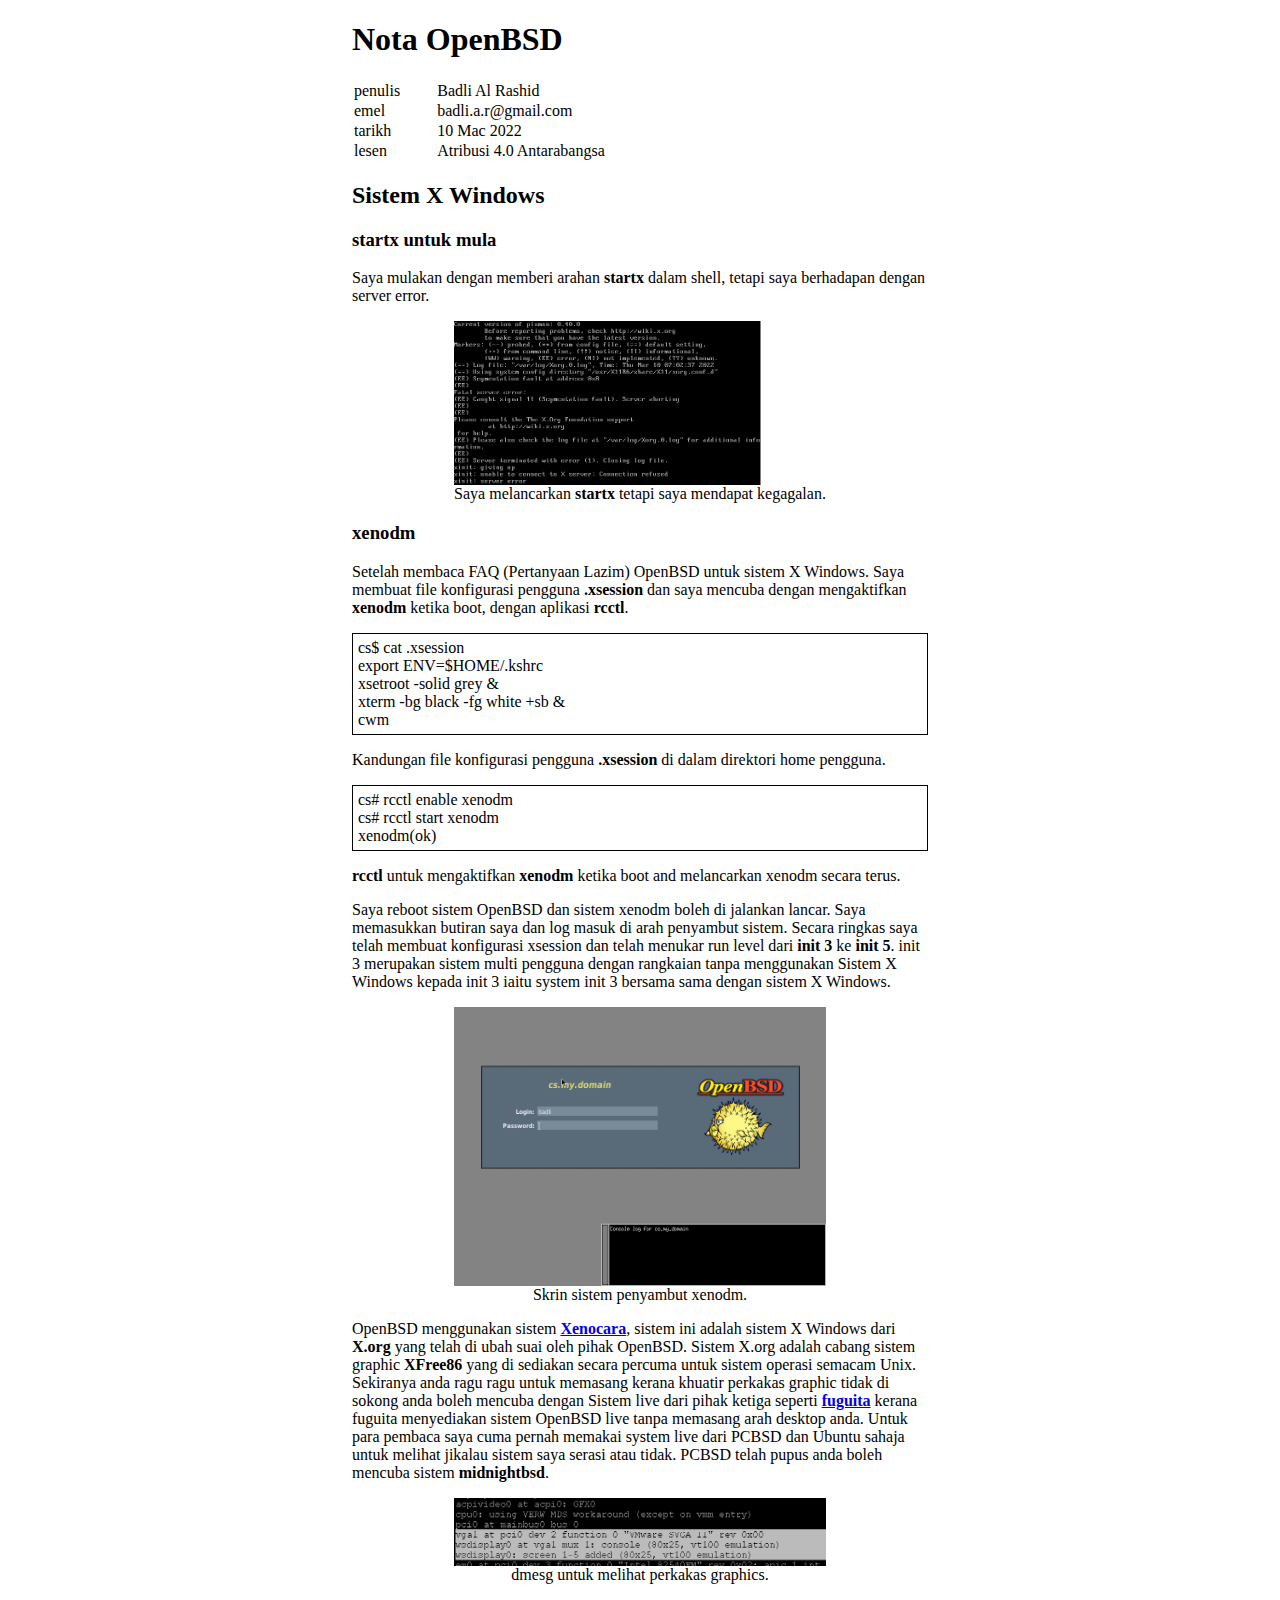
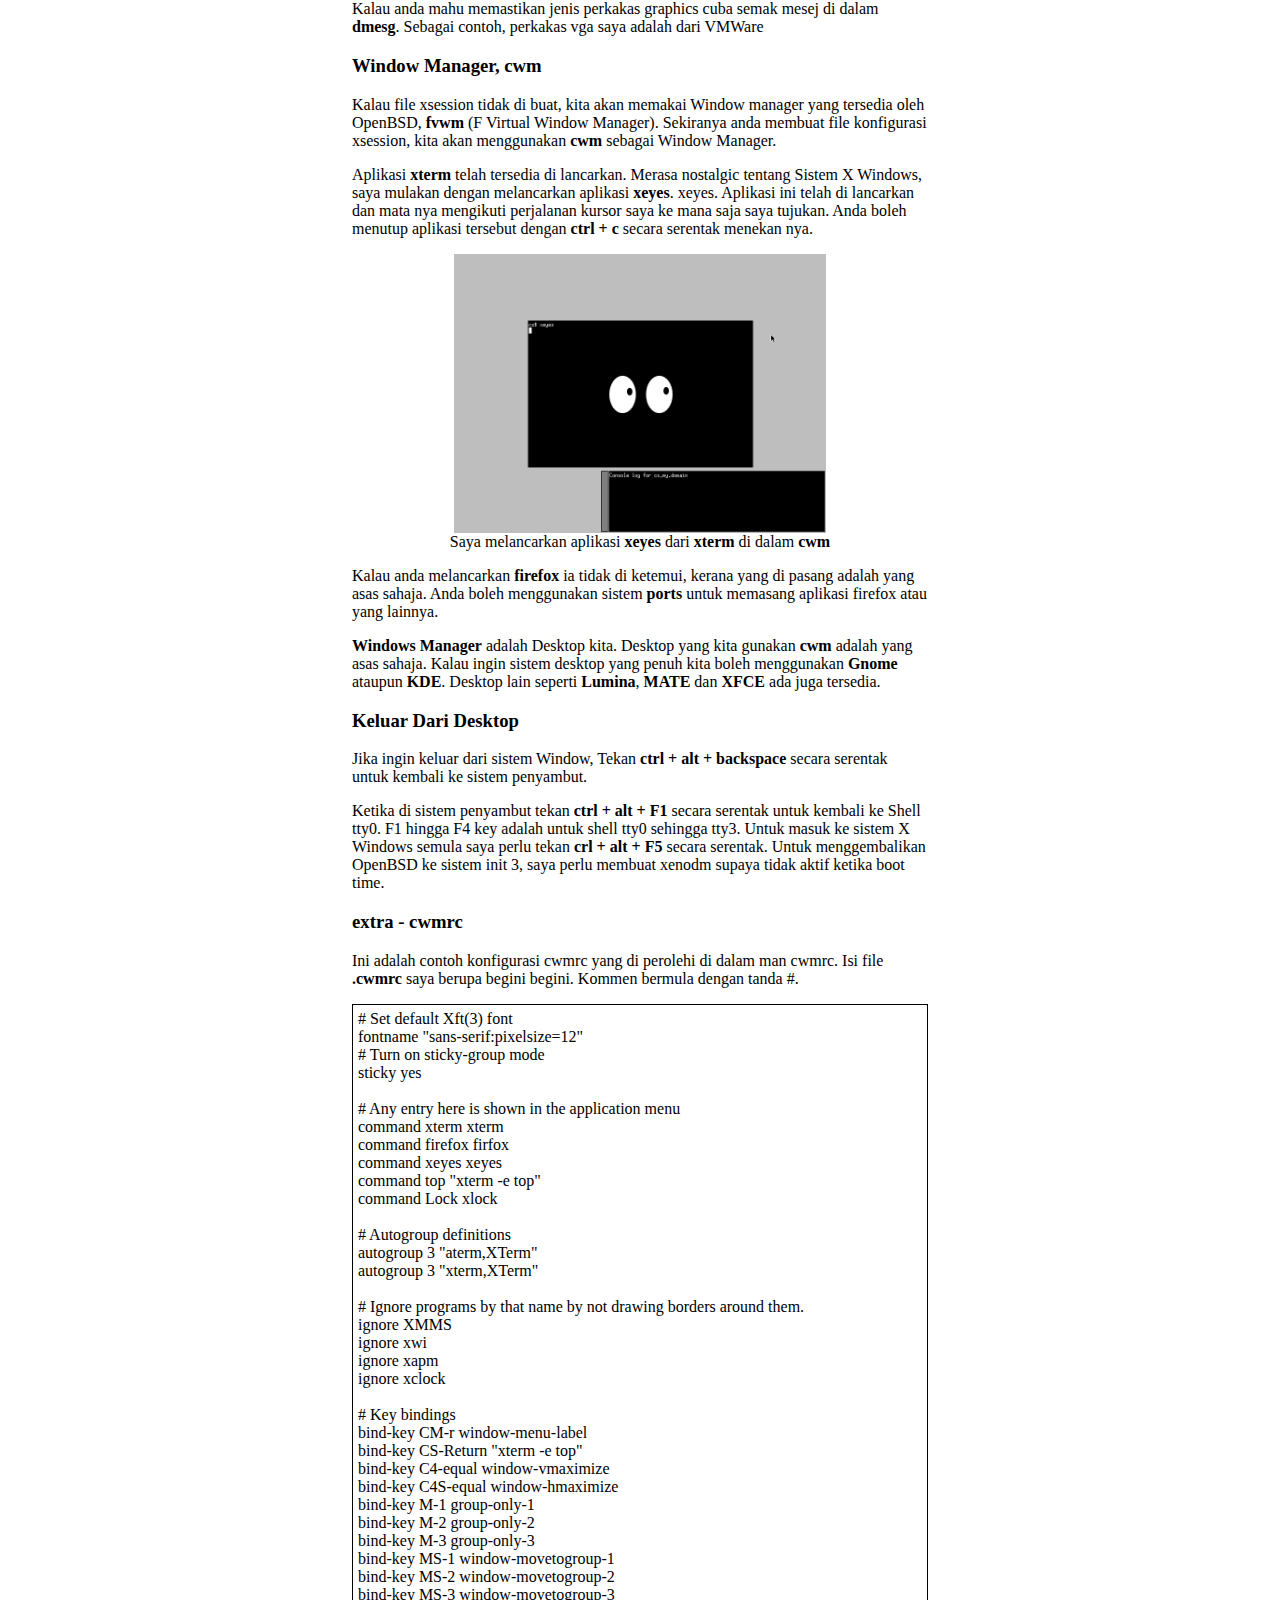
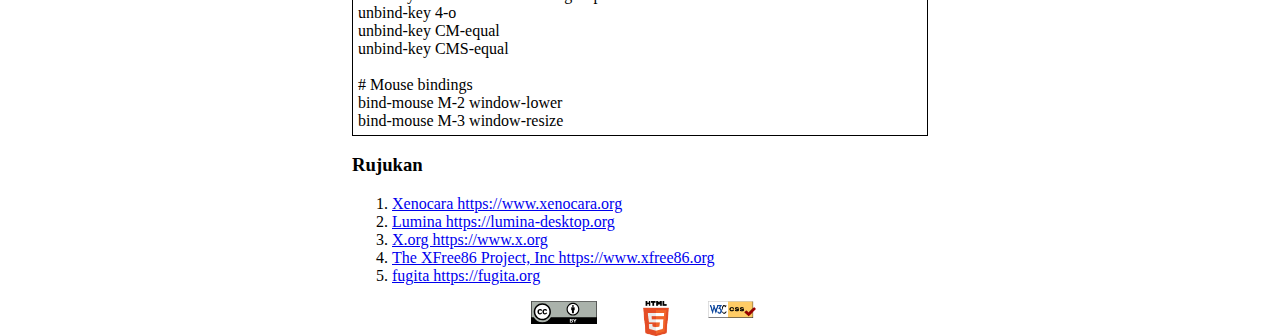
==== ch10_graphics.html @ d9a04097 "update ch10" ====
<!DOCTYPE html>
<html lang="kxd">
  <head>
    <link rel="stylesheet" href="openbsd_notes.css">
    <meta charset="UTF-8"/>
    <meta name="viewport" content="width=device-width, initial-scale=1.0">
    <meta name="keywords" content="openbsd, bsd, unix, opensource, xenocara, cwm">
    <meta name="description" content="Nota OpenBSD">
    <title>Mana Window nya ?</title>
  </head>

  <body>
    <header>      
      <h1>Nota OpenBSD</h1>
      
      <table class="author">
	<tr>
	  <td>penulis</td>
	  <td>Badli Al Rashid</td>
	</tr>
	<tr>
	  <td>emel</td>
	  <td>badli&period;a&period;r&commat;gmail&period;com</td>
	</tr>
	<tr>
	  <td>tarikh</td>
	  <td>10 Mac 2022</td>
	</tr>
	<tr>
	  <td>lesen</td>
	  <td>Atribusi 4.0 Antarabangsa</td>
	</tr>
      </table>
    </header>

    <article class="graphics">
      
      <h2>Sistem X Windows</h2>

      <h3>startx untuk mula</h3>
      
      <p>Saya mulakan dengan memberi arahan <b>startx</b> dalam shell, tetapi saya berhadapan dengan server error.</p>

      <figure><img src="openbsd_notes/startx.png" alt="Melancarkan startx menemuie kegagalan">
	<figcaption>Saya melancarkan <b>startx</b> tetapi saya mendapat kegagalan.</figcaption>
      </figure>

      <h3>xenodm</h3>

      <p>Setelah membaca FAQ (Pertanyaan Lazim) OpenBSD untuk sistem X Windows. Saya membuat file konfigurasi pengguna <b>.xsession</b> dan saya mencuba
	dengan mengaktifkan <b>xenodm</b> ketika boot, dengan aplikasi <b>rcctl</b>.
      </p>

      <p class="prompt">cs$ cat .xsession
	<br>export ENV=$HOME&sol;.kshrc
	<br>xsetroot -solid grey &
	<br>xterm -bg black -fg white +sb &amp;
	<br>cwm
      </p>

      <p> Kandungan file konfigurasi pengguna <b>.xsession</b> di dalam direktori home pengguna.
      </p>

      
      <p class="prompt">cs# rcctl enable xenodm
	<br>cs# rcctl start xenodm
	<br>xenodm(ok)
      </p>

      <p><b>rcctl</b> untuk mengaktifkan <b>xenodm</b> ketika boot and melancarkan xenodm secara terus.
      </p>

      <p>Saya reboot sistem OpenBSD dan sistem xenodm boleh di jalankan lancar. Saya memasukkan butiran saya dan log masuk di arah penyambut sistem.
	Secara ringkas saya telah membuat konfigurasi xsession dan telah menukar run level dari <b>init 3</b> ke <b>init 5</b>. init 3 merupakan
	sistem  multi pengguna dengan rangkaian tanpa menggunakan Sistem X Windows kepada init 3 iaitu system init 3 bersama sama dengan sistem X Windows.  
      </p>

      <figure><img src="openbsd_notes/xenodm.png" alt="Log masuk kedalam OpenBSD secara graphical">
	<figcaption>Skrin sistem penyambut xenodm.</figcaption>
      </figure>

      <p>OpenBSD menggunakan sistem <a href="https://www.xenocara.org"><b>Xenocara</b></a>, sistem ini adalah sistem X Windows dari <b>X.org</b> yang
	telah di ubah suai oleh pihak OpenBSD. Sistem X.org adalah cabang sistem graphic <b>XFree86</b> yang di sediakan secara percuma untuk
	sistem operasi semacam Unix. Sekiranya anda ragu ragu untuk memasang kerana khuatir perkakas graphic tidak di sokong anda boleh mencuba dengan
	Sistem live dari pihak ketiga seperti <a href="http://fuguita.org"><b>fuguita</b></a> kerana fuguita menyediakan sistem OpenBSD live
	tanpa memasang arah desktop anda. Untuk para pembaca saya cuma pernah memakai system live dari PCBSD dan Ubuntu sahaja untuk melihat jikalau
	sistem saya serasi atau tidak. PCBSD telah pupus anda boleh mencuba sistem <b>midnightbsd</b>. 
      </p>

      <figure><img src="openbsd_notes/dmesg-vga.png" alt="dmesg untuk melihat perkakas VGA atau Graphics">
	<figcaption>dmesg untuk melihat perkakas graphics.</figcaption>
      </figure>


      <p>Kalau anda mahu memastikan jenis perkakas graphics cuba semak mesej di dalam <b>dmesg</b>. Sebagai contoh, perkakas vga saya adalah dari VMWare</p>

      <h3>Window Manager, cwm</h3>

      <p>Kalau file xsession tidak di buat, kita akan memakai Window manager yang tersedia oleh OpenBSD, <b>fvwm</b> (F Virtual Window Manager). Sekiranya anda
	membuat file konfigurasi xsession, kita akan menggunakan <b>cwm</b> sebagai Window Manager.</p>

      <p>Aplikasi <b>xterm</b> telah tersedia di lancarkan. Merasa nostalgic tentang Sistem X Windows, saya mulakan dengan melancarkan aplikasi <b>xeyes</b>.
	xeyes. Aplikasi ini telah di lancarkan dan mata nya mengikuti perjalanan kursor saya ke mana saja saya tujukan. Anda boleh menutup aplikasi tersebut
	dengan <b>ctrl + c</b> secara serentak menekan nya.
      </p>

      <figure><img src="openbsd_notes/xeyes.png" alt="Melancarkan aplikasi xeyes dari xterm di dalam cwm">
	<figcaption>Saya melancarkan aplikasi <b>xeyes</b> dari <b>xterm</b> di dalam <b>cwm</b></figcaption>
      </figure>

      <p>Kalau anda melancarkan <b>firefox</b> ia tidak di ketemui, kerana yang di pasang adalah yang asas sahaja. Anda boleh menggunakan sistem <b>ports</b> untuk memasang
	aplikasi firefox atau yang lainnya.
      </p>

      <p><b>Windows Manager</b> adalah Desktop kita. Desktop yang kita gunakan <b>cwm</b> adalah yang asas sahaja. Kalau ingin sistem desktop yang penuh
	kita boleh menggunakan <b>Gnome</b> ataupun <b>KDE</b>. Desktop lain seperti <b>Lumina</b>, <b>MATE</b> dan <b>XFCE</b> ada juga tersedia.
      </p>

      <h3>Keluar Dari Desktop</h3>

      <p>Jika ingin keluar dari sistem Window, Tekan <b>ctrl + alt + backspace</b> secara serentak untuk kembali ke sistem penyambut.
      </p>  

      <p>Ketika di sistem penyambut tekan <b>ctrl + alt + F1</b> secara serentak untuk kembali ke Shell tty0. F1 hingga F4 key adalah untuk
	shell tty0 sehingga tty3. Untuk masuk ke sistem X Windows semula saya perlu tekan <b>crl + alt + F5</b> secara serentak. Untuk menggembalikan
	OpenBSD ke sistem init 3, saya perlu membuat xenodm supaya tidak aktif ketika boot time.
      </p>

      <h3>extra - cwmrc</h3>

      <p>Ini adalah contoh konfigurasi cwmrc yang di perolehi di dalam man cwmrc. Isi file <b>.cwmrc</b> saya berupa begini begini. Kommen
	bermula dengan tanda #.</p>

      <p class="prompt"># Set default Xft(3) font
	<br>fontname "sans-serif:pixelsize=12"
	<br># Turn on sticky-group mode
	<br>sticky yes
	<br>
	<br># Any entry here is shown in the application menu
	<br>command xterm xterm
	<br>command firefox firfox
	<br>command xeyes xeyes
	<br>command top "xterm -e top"
	<br>command Lock xlock
	<br>
	<br># Autogroup definitions
	<br>autogroup 3 "aterm,XTerm"
	<br>autogroup 3 "xterm,XTerm"
	<br>
	<br># Ignore programs by that name by not drawing borders around them.
	<br>ignore XMMS
	<br>ignore xwi
	<br>ignore xapm
	<br>ignore xclock
	<br>
	<br># Key bindings
	<br>bind-key CM-r window-menu-label
	<br>bind-key CS-Return "xterm -e top"
	<br>bind-key C4-equal window-vmaximize
	<br>bind-key C4S-equal window-hmaximize
	<br>bind-key M-1 group-only-1
	<br>bind-key M-2 group-only-2
	<br>bind-key M-3 group-only-3
	<br>bind-key MS-1 window-movetogroup-1
	<br>bind-key MS-2 window-movetogroup-2
	<br>bind-key MS-3 window-movetogroup-3
	<br>unbind-key 4-o
	<br>unbind-key CM-equal
	<br>unbind-key CMS-equal
	<br>
	<br># Mouse bindings
	<br>bind-mouse M-2  window-lower
	<br>bind-mouse M-3  window-resize
      </p>
            
      
      <h3>Rujukan</h3>
      <ol>
	<li><a href="https://www.xenocara.org">Xenocara https://www.xenocara.org</a></li>
	<li><a href="https://lumina-desktop">Lumina https://lumina-desktop.org</a></li>
	<li><a href="https://www.x.org">X.org https://www.x.org</a></li>
	<li><a href="https://www.xfree86.org">The XFree86 Project, Inc https://www.xfree86.org</a></li>
	<li><a href="http://fugita.org">fugita https://fugita.org</a></li>
      </ol>
	  
    </article>

    <footer>
      <ul>
	<li>
	  <a href="https://creativecommons.org/licenses/by/4.0/">
	    <img src="openbsd_notes/cc-by.svg" alt="CC-BY-4.0">
	  </a>
	</li>
	<li>
	  <a href="https://validator.w3.org/nu/?doc=https%3A%2F%2Fbadlirashid.github.io%2Fch10_graphics.html">
	    <img src="openbsd_notes/HTML5_Logo_64.png" alt="W3C Nu Html Checker">
	  </a>
	</li>
	<li>
	  <a href="https://jigsaw.w3.org/css-validator/validator?uri=badlirashid.github.io%2Fch10_graphics.html&profile=css3svg&usermedium=all&warning=1&vextwarning=&lang=en">
	    <img src="openbsd_notes/vcss.gif" alt="W3C CSS Validation Service">
	  </a>
	</li>
      </ul>
    </footer>

  </body>
  
</html>
---- openbsd_notes.css ----
/* Reset global values except unicode-bidi, direction CSS Custom properties */

/*
{
all: unset;
}
*/

body {
	background-color: white;
	max-width: 576px; /*512 ori*/
	margin: auto;
}

img {
	display: block;
	margin-left: auto;
	margin-right: auto;
	width: 75%;
}


img.fourfive {
    width: 45%;

}

table.author td {
    table-layout: auto;
    width: 55%;
    border: none;
    white-space: nowrap;
    padding: 0px;

}


table.author td:nth-child(odd) {
    width: 20%;
    text-align: left;
}

table.author td:nth-child(even) {
    text-align: left;
}




table.diff ,th,td {
	width: 100%;
	border: 1px solid black;
	text-align: center;
	padding: 5px;
}

table.diff td:nth-child(1n) {
	text-align: left;
}

table.diff td:nth-child(2n) {
	text-align: center;
}

table.diff td:nth-child(3n) {
	text-align: center;
}

table.dirs table,th,td {
	width: 100%;
	text-align: center;
	padding: 5px;
}


table.dirs th:nth-child(1n) {
    width:10%;
    text-align: left;
}

table.dirs td:nth-child(1n) {
    width:10%;
    text-align: center;
}

table.dirs th:nth-child(2n) {
    width:10%;
    text-align: center;
}

table.dirs td:nth-child(2n) {
    width:10%;
    text-align: left;
}

table.dirs th:nth-child(3n) {
    width:70%;
    text-align: center;
}

table.dirs td:nth-child(3n) {
    width:70%;
	text-align: right;
}


span.blue{
    color: blue;
}

p.prompt{
	color: black;
	border: 1px solid black;
	padding: 5px;
	overflow-x: scroll;
}


figure figcaption {
	text-align: center;

}


footer img {
	width: 55%;
}

footer ul {
    list-style-type: none;
    margin: 0;
    padding: 0;
    overflow: hidden;
    /** padding-left: 0px;**/
}

footer li{
    float: left;
    display: inline-block;
}



footer {
	display: flex;
	justify-content: center;

}
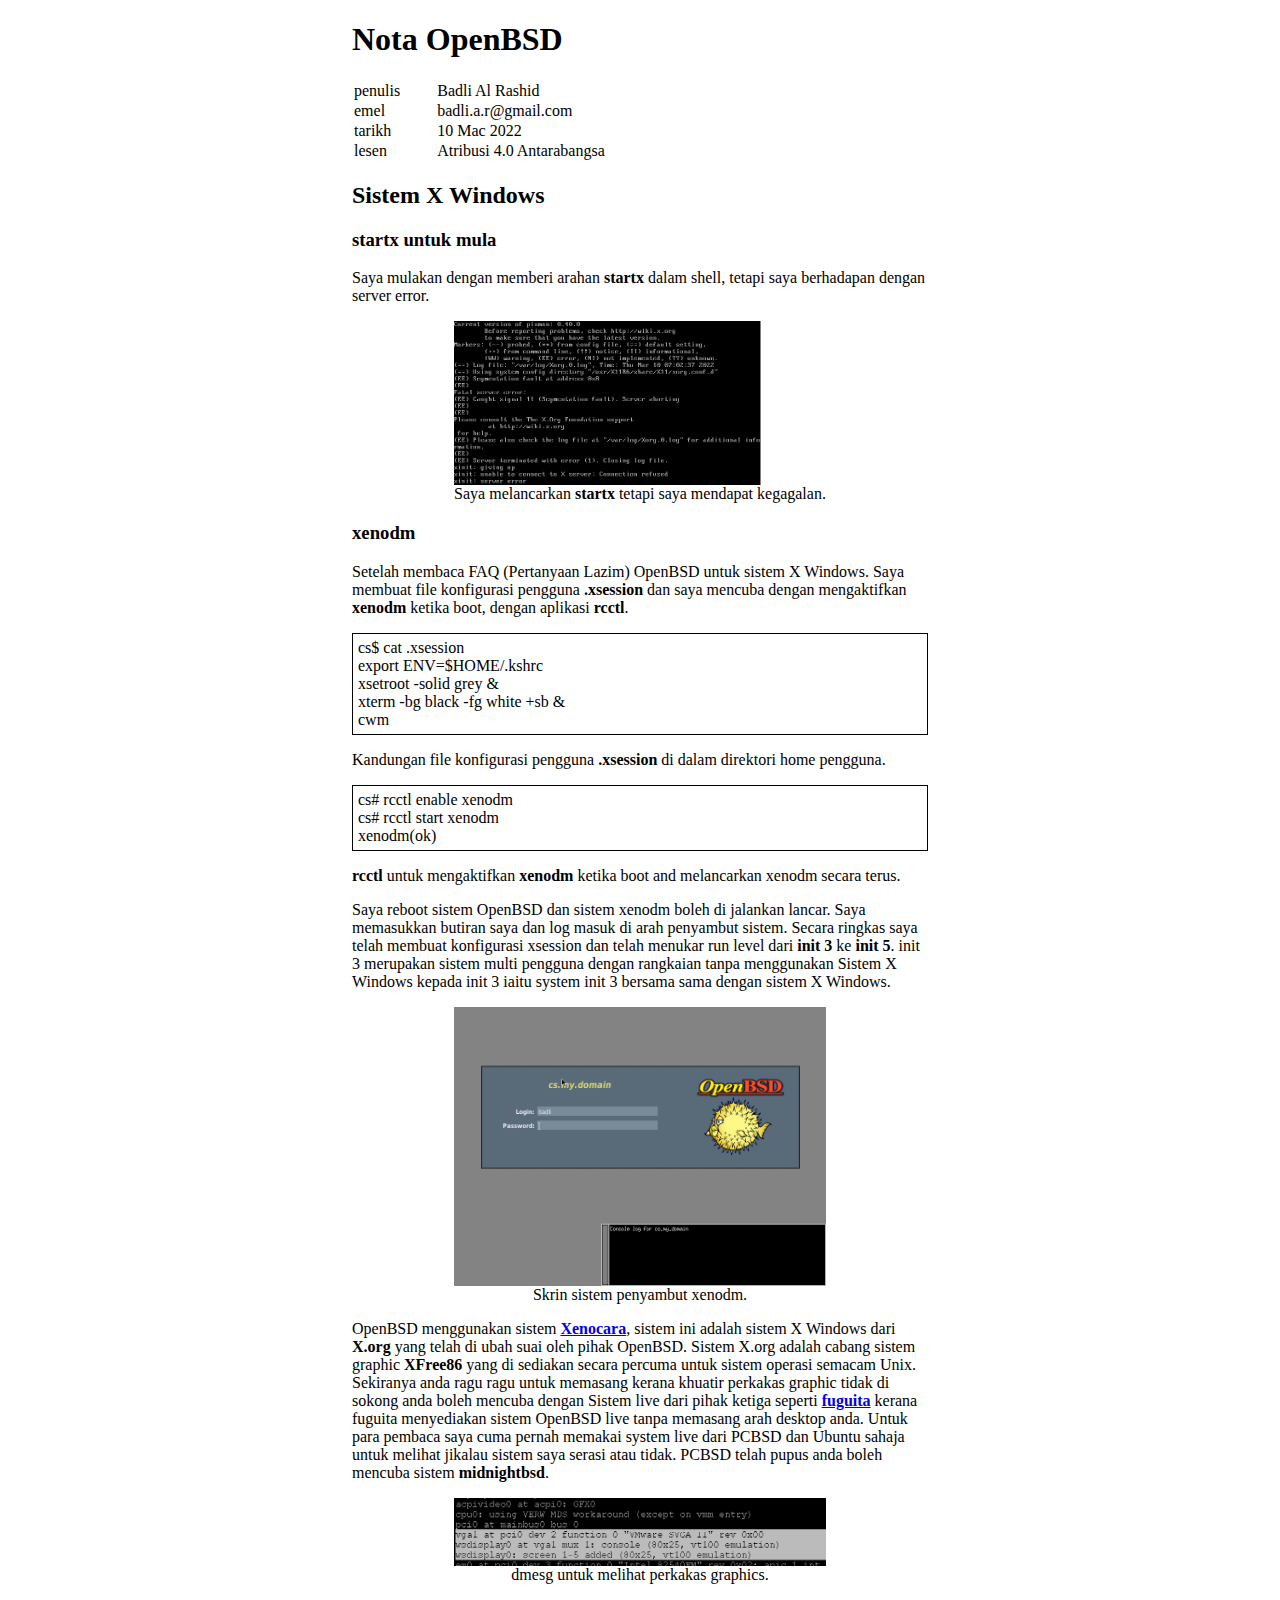
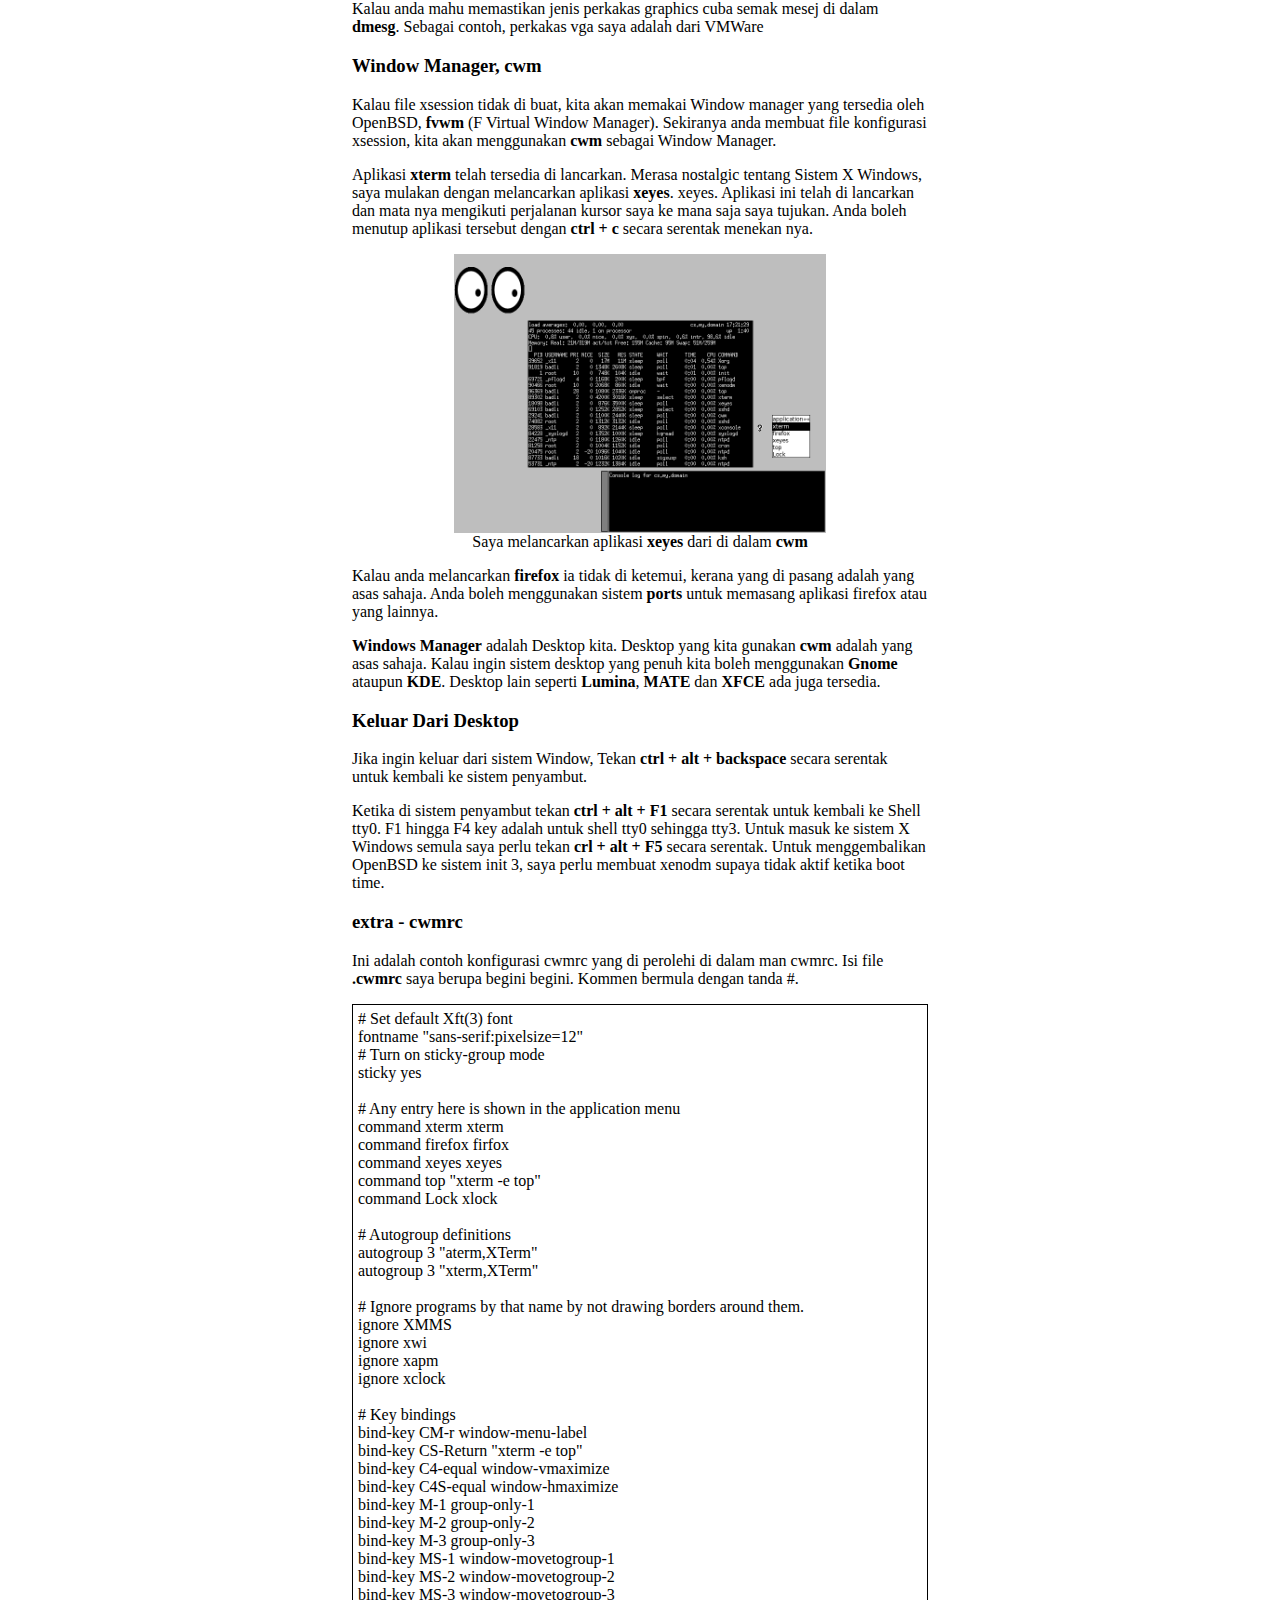
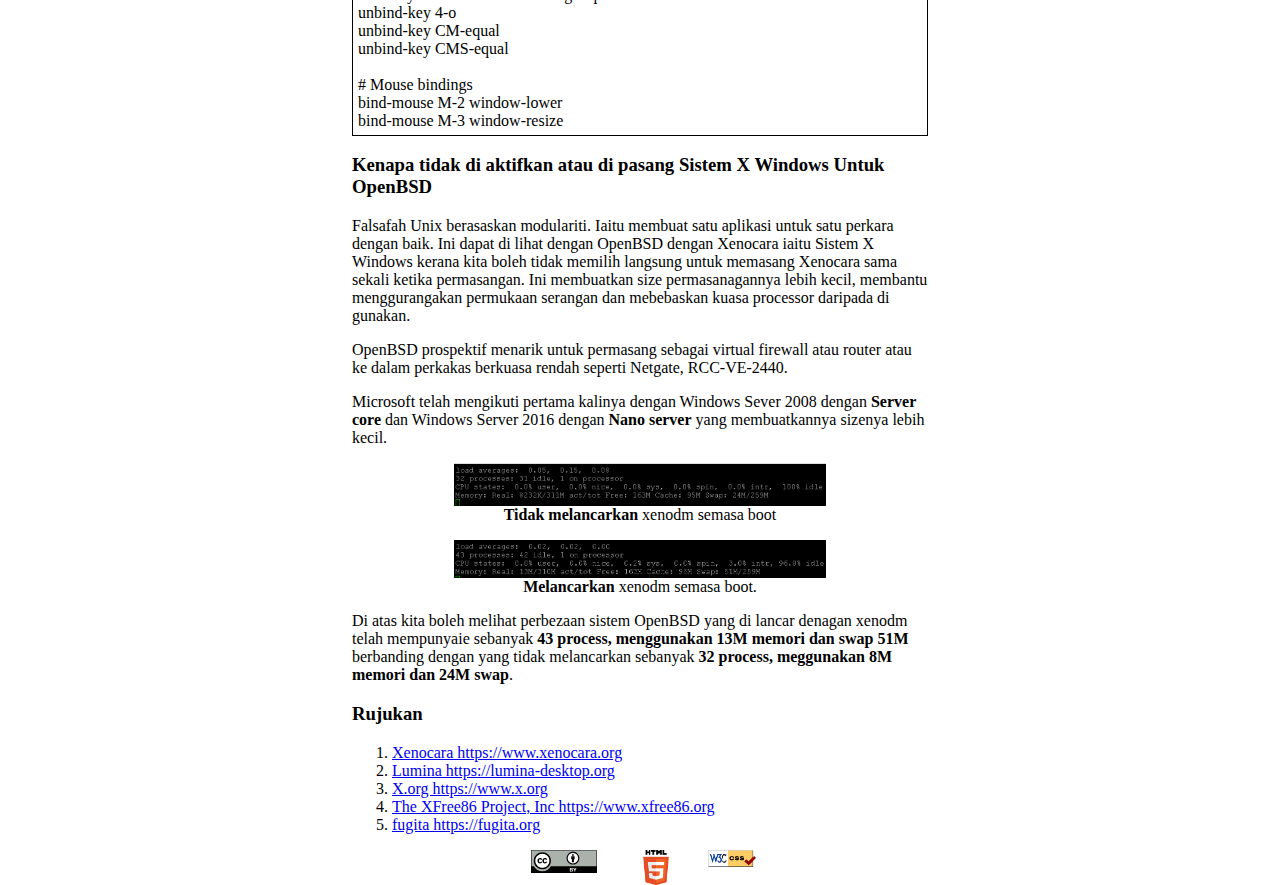
==== commit b5d21b52: "updates ch1 and ch10" ====
--- a/ch10_graphics.html
+++ b/ch10_graphics.html
@@ -37,6 +37,7 @@
       
       <h2>Sistem X Windows</h2>
 
+
       <h3>startx untuk mula</h3>
       
       <p>Saya mulakan dengan memberi arahan <b>startx</b> dalam shell, tetapi saya berhadapan dengan server error.</p>
@@ -104,8 +105,8 @@
 	dengan <b>ctrl + c</b> secara serentak menekan nya.
       </p>
 
-      <figure><img src="openbsd_notes/xeyes.png" alt="Melancarkan aplikasi xeyes dari xterm di dalam cwm">
-	<figcaption>Saya melancarkan aplikasi <b>xeyes</b> dari <b>xterm</b> di dalam <b>cwm</b></figcaption>
+      <figure><img src="openbsd_notes/xeyes.png" alt="Melancarkan aplikasi xeyes dari di dalam cwm">
+	<figcaption>Saya melancarkan aplikasi <b>xeyes</b> dari di dalam <b>cwm</b></figcaption>
       </figure>
 
       <p>Kalau anda melancarkan <b>firefox</b> ia tidak di ketemui, kerana yang di pasang adalah yang asas sahaja. Anda boleh menggunakan sistem <b>ports</b> untuk memasang
@@ -172,7 +173,35 @@
 	<br>bind-mouse M-2  window-lower
 	<br>bind-mouse M-3  window-resize
       </p>
-            
+
+
+      <h3>Kenapa tidak di aktifkan atau di pasang Sistem X Windows Untuk OpenBSD</h3>
+
+      <p>Falsafah Unix berasaskan modulariti. Iaitu membuat satu aplikasi untuk satu perkara dengan baik. Ini dapat di lihat dengan OpenBSD dengan
+	Xenocara iaitu Sistem X Windows kerana kita boleh tidak memilih langsung untuk memasang Xenocara sama sekali ketika permasangan.
+	Ini membuatkan size permasanagannya lebih kecil, membantu menggurangakan permukaan serangan dan mebebaskan kuasa processor daripada di gunakan.
+      </p>
+
+      <p>OpenBSD prospektif menarik untuk permasang sebagai virtual firewall atau router atau ke dalam perkakas berkuasa rendah seperti Netgate, RCC-VE-2440.
+      </p>  
+
+      <p>Microsoft telah mengikuti pertama kalinya dengan Windows Sever 2008 dengan <b>Server core</b> dan Windows Server 2016 dengan <b>Nano server</b>
+	yang membuatkannya sizenya lebih kecil.
+      </p> 
+
+      <figure><img src="openbsd_notes/nox.png" alt="OpenBSD dengan tidak melancarkan Xenocara">
+	<figcaption><b>Tidak melancarkan</b> xenodm semasa boot</figcaption>
+      </figure>
+
+      <figure><img src="openbsd_notes/withx.png" alt="OpenBSD dengan Xenocana yang telah di lancarkan">
+	<figcaption><b>Melancarkan</b> xenodm semasa boot.</figcaption>
+      </figure>
+
+      <p>Di atas kita boleh melihat perbezaan sistem OpenBSD yang di lancar denagan xenodm telah mempunyaie sebanyak <b> 43 process, menggunakan 13M memori
+	  dan swap 51M </b> berbanding dengan yang tidak melancarkan sebanyak <b> 32 process, meggunakan  8M  memori dan 24M swap</b>.
+      </p> 
+
+      
       
       <h3>Rujukan</h3>
       <ol>
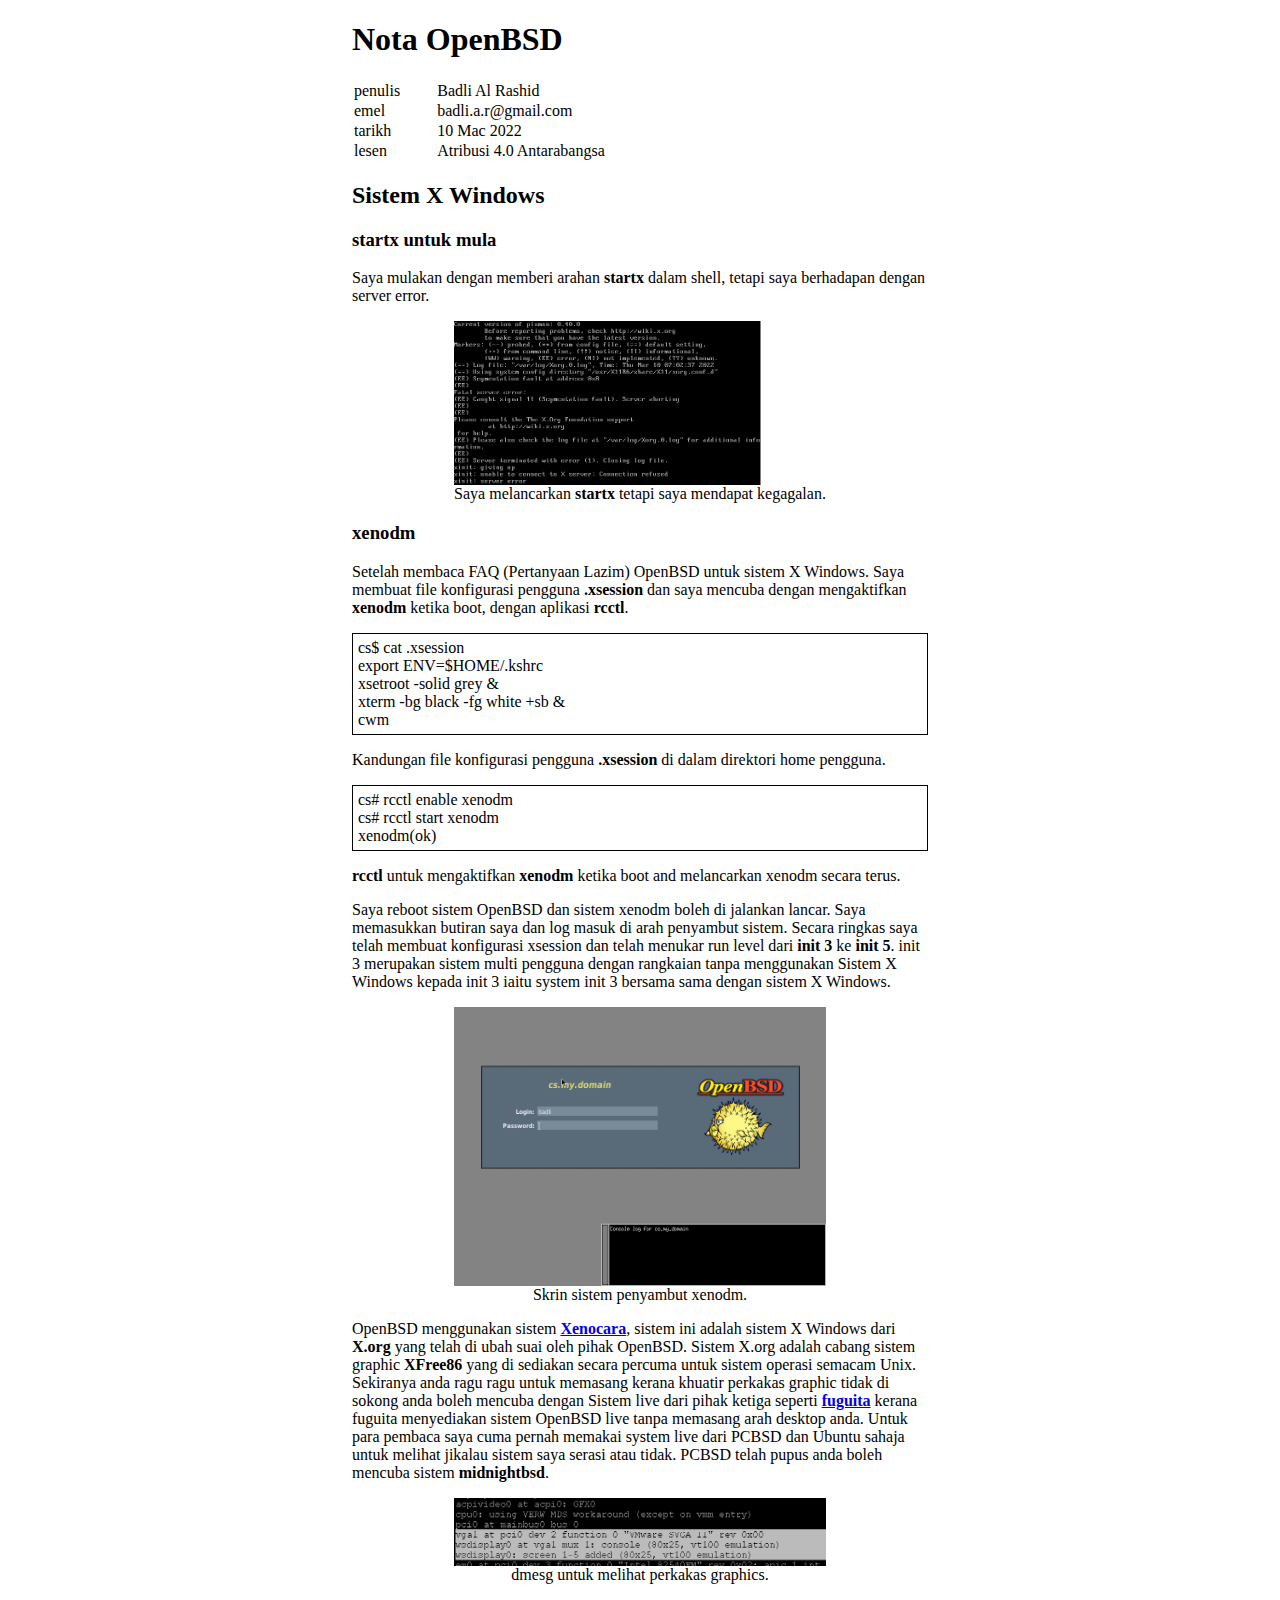
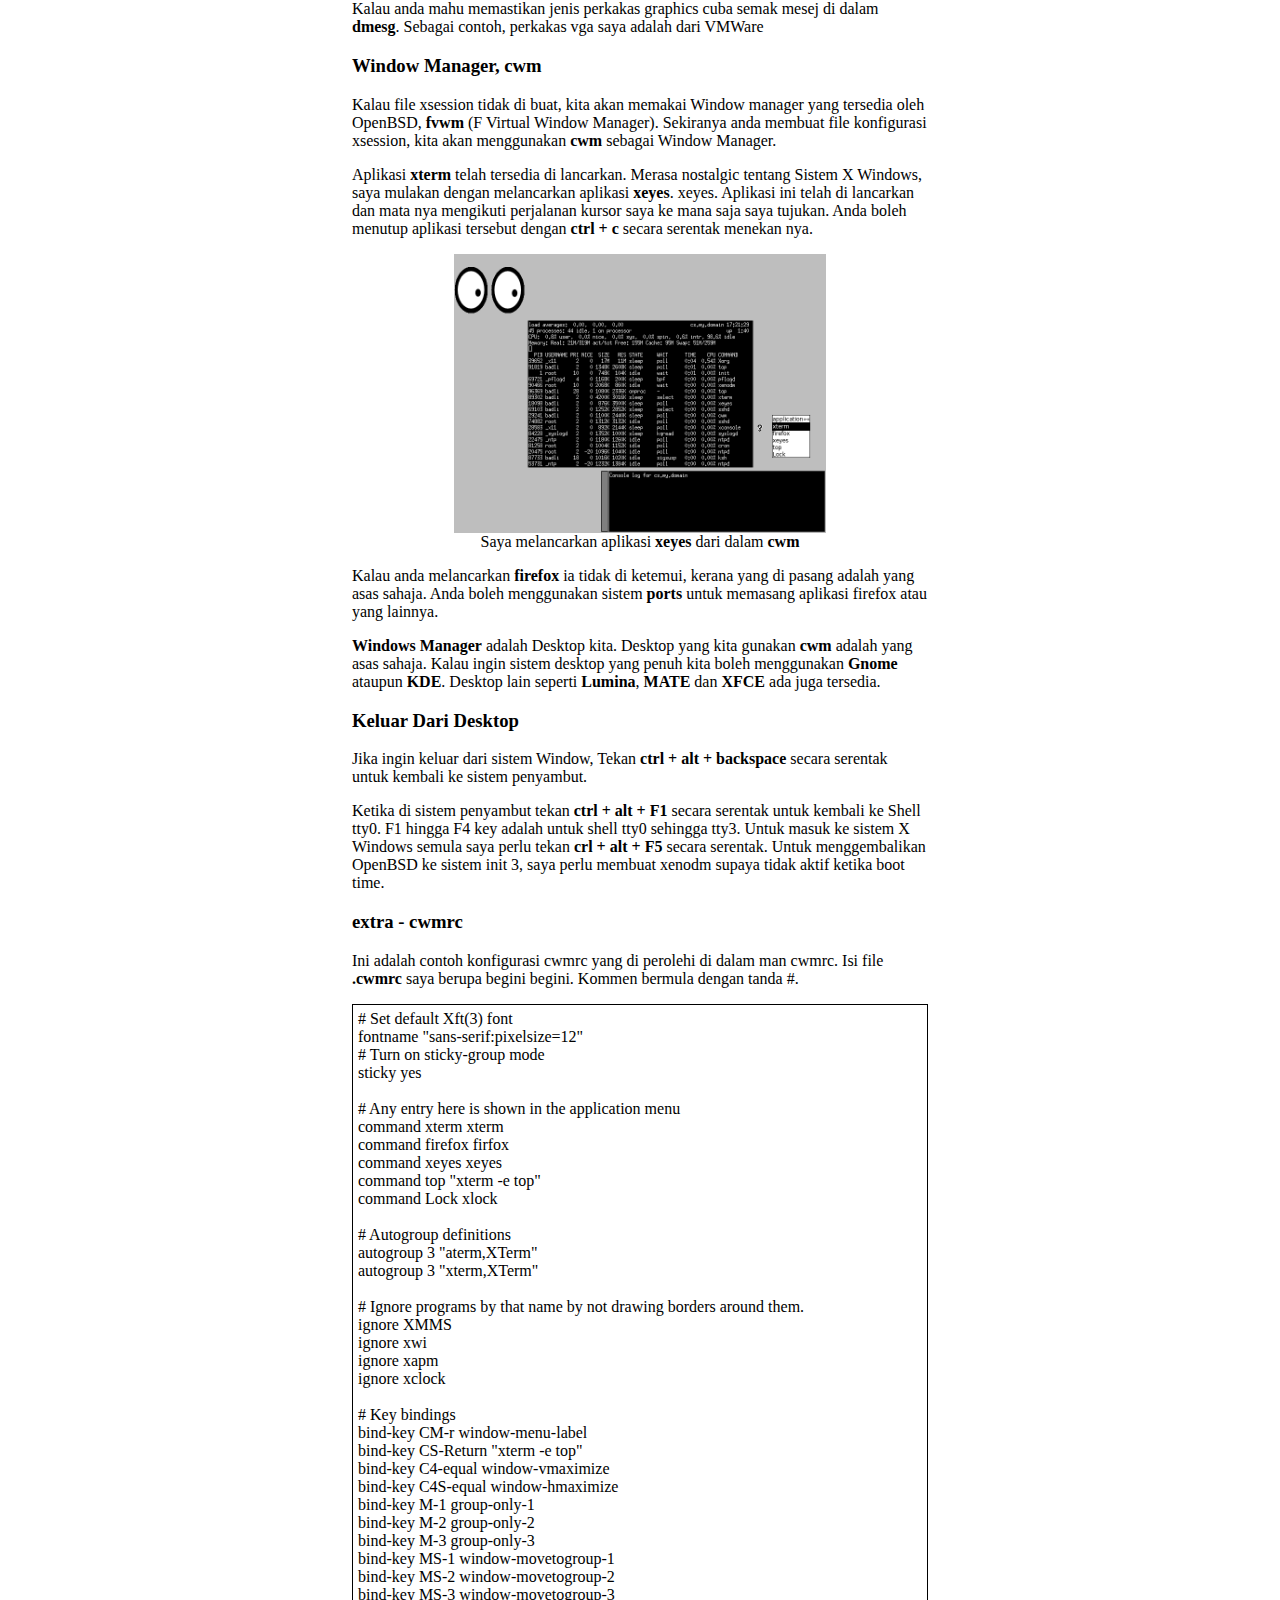
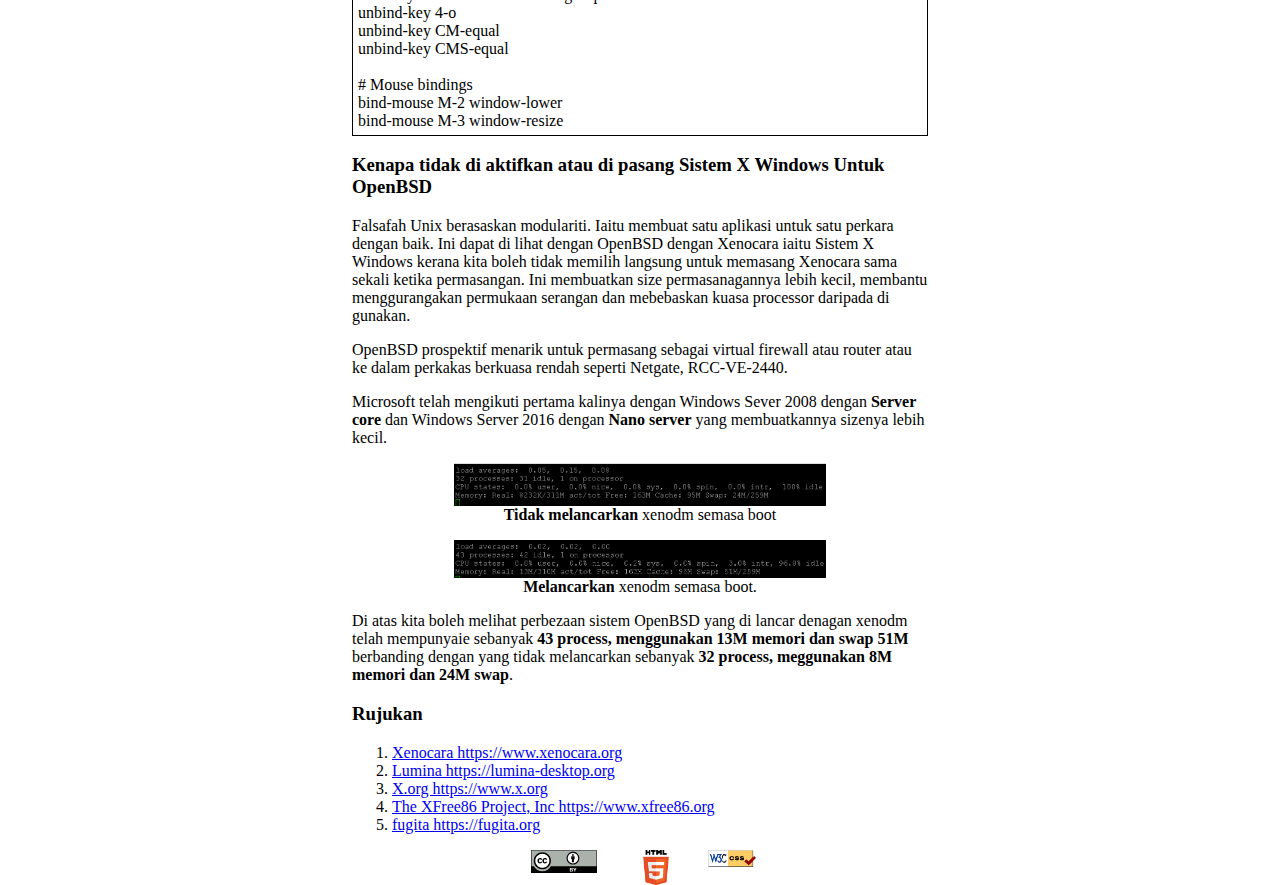
==== commit 42ce3465: "update ch10" ====
--- a/ch10_graphics.html
+++ b/ch10_graphics.html
@@ -6,7 +6,7 @@
     <meta name="viewport" content="width=device-width, initial-scale=1.0">
     <meta name="keywords" content="openbsd, bsd, unix, opensource, xenocara, cwm">
     <meta name="description" content="Nota OpenBSD">
-    <title>Mana Window nya ?</title>
+    <title>Mana Windows nya ?</title>
   </head>
 
   <body>
@@ -106,7 +106,7 @@
       </p>
 
       <figure><img src="openbsd_notes/xeyes.png" alt="Melancarkan aplikasi xeyes dari di dalam cwm">
-	<figcaption>Saya melancarkan aplikasi <b>xeyes</b> dari di dalam <b>cwm</b></figcaption>
+	<figcaption>Saya melancarkan aplikasi <b>xeyes</b> dari dalam <b>cwm</b></figcaption>
       </figure>
 
       <p>Kalau anda melancarkan <b>firefox</b> ia tidak di ketemui, kerana yang di pasang adalah yang asas sahaja. Anda boleh menggunakan sistem <b>ports</b> untuk memasang
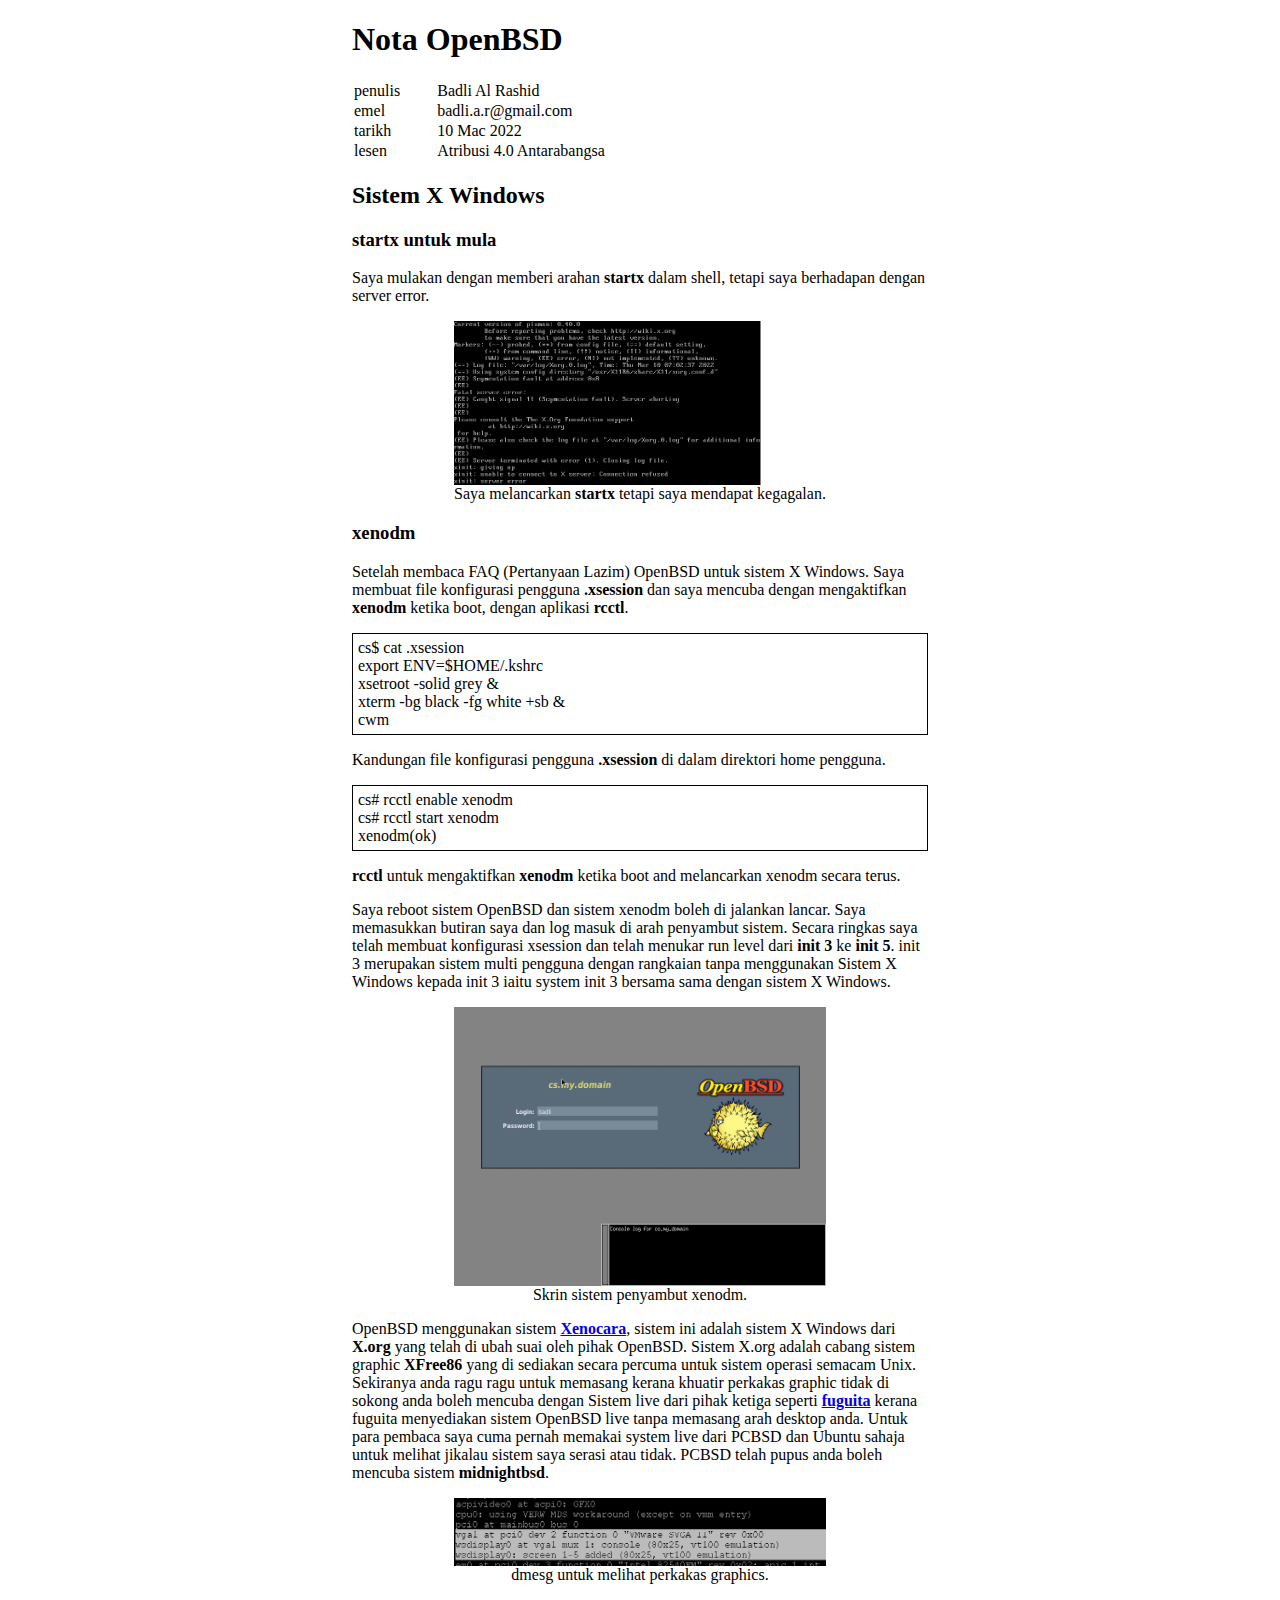
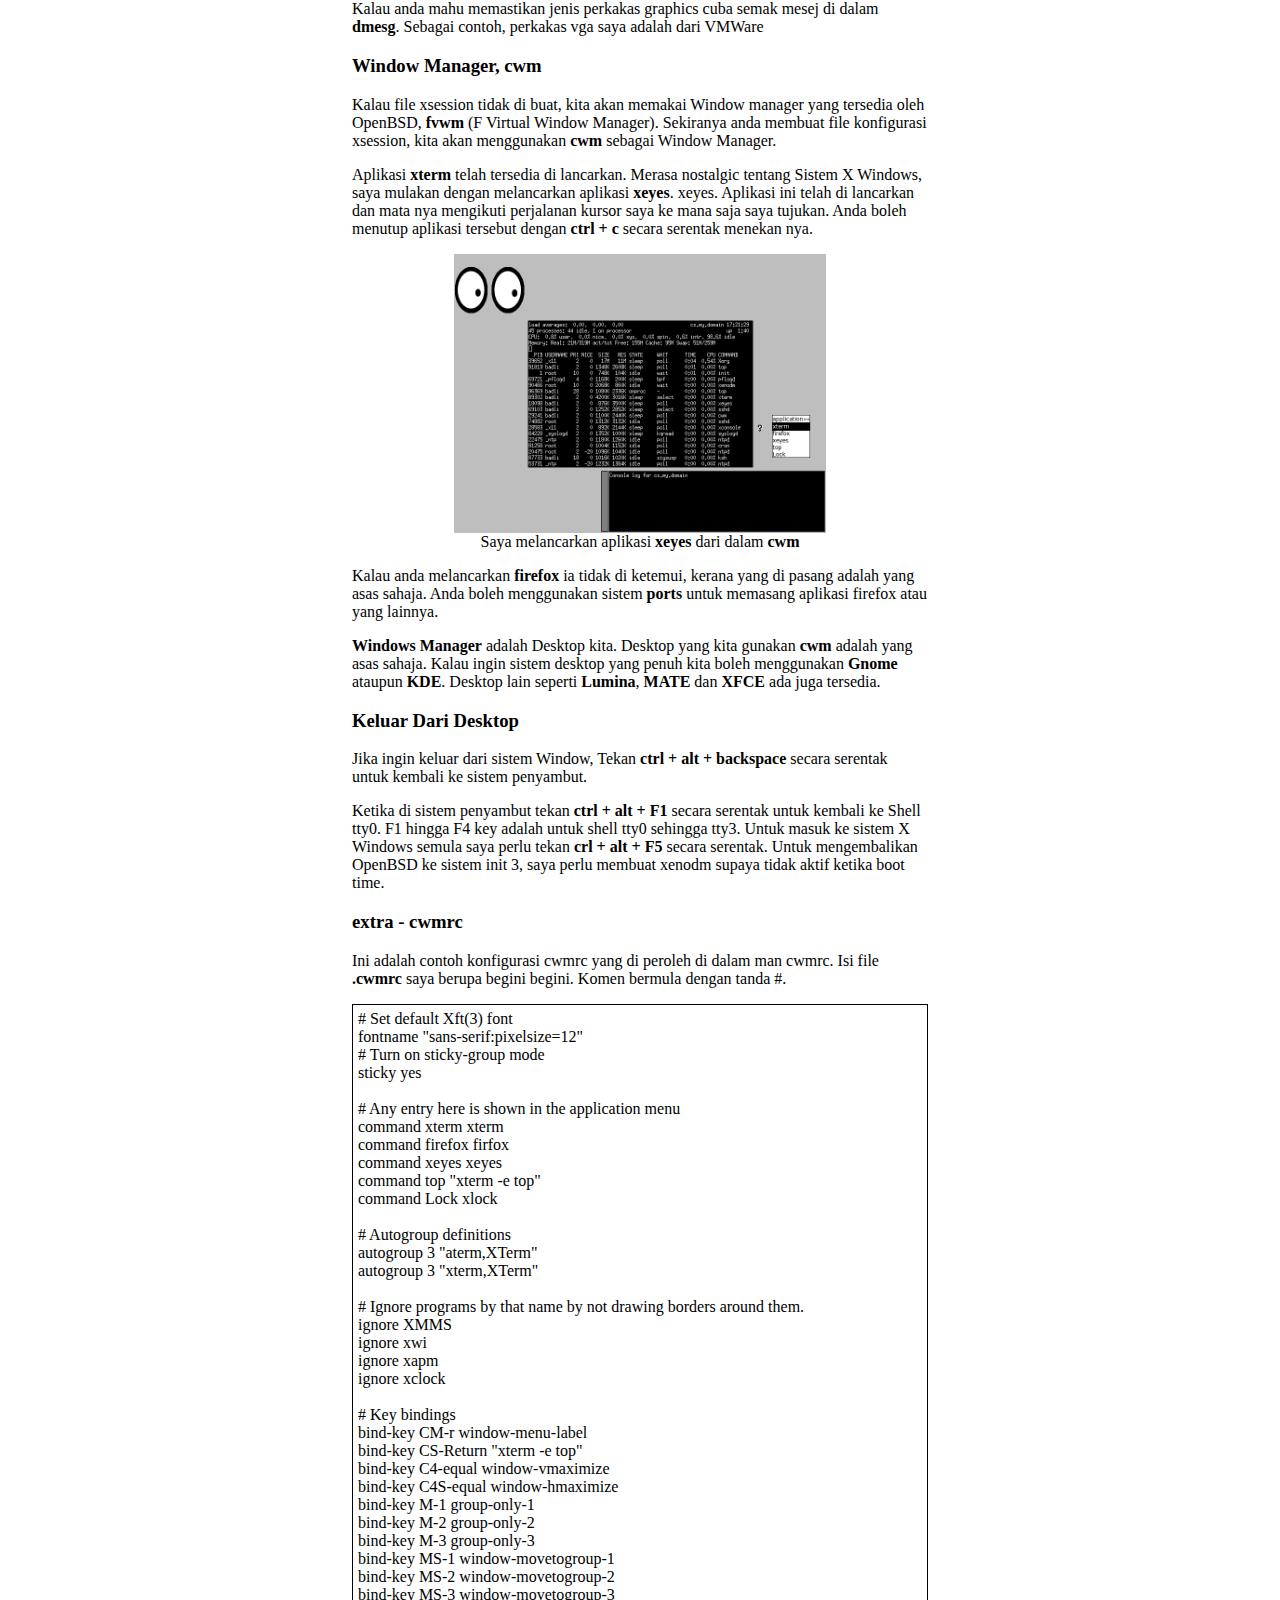
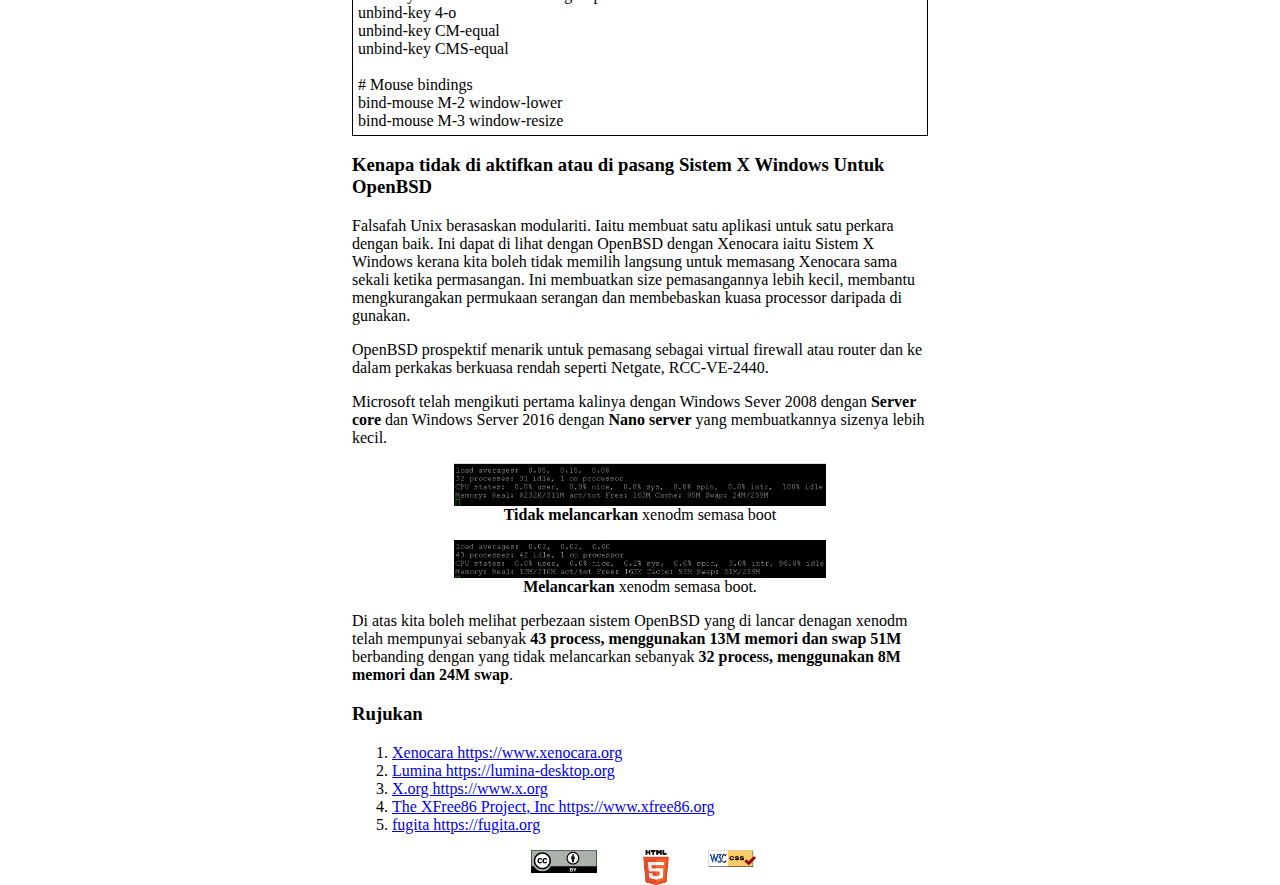
==== commit 7421b3e6: "update ch8, ch9 and ch10" ====
--- a/ch10_graphics.html
+++ b/ch10_graphics.html
@@ -73,7 +73,7 @@
 
       <p>Saya reboot sistem OpenBSD dan sistem xenodm boleh di jalankan lancar. Saya memasukkan butiran saya dan log masuk di arah penyambut sistem.
 	Secara ringkas saya telah membuat konfigurasi xsession dan telah menukar run level dari <b>init 3</b> ke <b>init 5</b>. init 3 merupakan
-	sistem  multi pengguna dengan rangkaian tanpa menggunakan Sistem X Windows kepada init 3 iaitu system init 3 bersama sama dengan sistem X Windows.  
+	sistem multi pengguna dengan rangkaian tanpa menggunakan Sistem X Windows kepada init 3 iaitu system init 3 bersama sama dengan sistem X Windows.  
       </p>
 
       <figure><img src="openbsd_notes/xenodm.png" alt="Log masuk kedalam OpenBSD secara graphical">
@@ -123,13 +123,13 @@
       </p>  
 
       <p>Ketika di sistem penyambut tekan <b>ctrl + alt + F1</b> secara serentak untuk kembali ke Shell tty0. F1 hingga F4 key adalah untuk
-	shell tty0 sehingga tty3. Untuk masuk ke sistem X Windows semula saya perlu tekan <b>crl + alt + F5</b> secara serentak. Untuk menggembalikan
+	shell tty0 sehingga tty3. Untuk masuk ke sistem X Windows semula saya perlu tekan <b>crl + alt + F5</b> secara serentak. Untuk mengembalikan
 	OpenBSD ke sistem init 3, saya perlu membuat xenodm supaya tidak aktif ketika boot time.
       </p>
 
       <h3>extra - cwmrc</h3>
 
-      <p>Ini adalah contoh konfigurasi cwmrc yang di perolehi di dalam man cwmrc. Isi file <b>.cwmrc</b> saya berupa begini begini. Kommen
+      <p>Ini adalah contoh konfigurasi cwmrc yang di peroleh di dalam man cwmrc. Isi file <b>.cwmrc</b> saya berupa begini begini. Komen
 	bermula dengan tanda #.</p>
 
       <p class="prompt"># Set default Xft(3) font
@@ -179,10 +179,10 @@
 
       <p>Falsafah Unix berasaskan modulariti. Iaitu membuat satu aplikasi untuk satu perkara dengan baik. Ini dapat di lihat dengan OpenBSD dengan
 	Xenocara iaitu Sistem X Windows kerana kita boleh tidak memilih langsung untuk memasang Xenocara sama sekali ketika permasangan.
-	Ini membuatkan size permasanagannya lebih kecil, membantu menggurangakan permukaan serangan dan mebebaskan kuasa processor daripada di gunakan.
-      </p>
-
-      <p>OpenBSD prospektif menarik untuk permasang sebagai virtual firewall atau router atau ke dalam perkakas berkuasa rendah seperti Netgate, RCC-VE-2440.
+	Ini membuatkan size pemasangannya lebih kecil, membantu mengkurangakan permukaan serangan dan membebaskan kuasa processor daripada di gunakan.
+      </p>
+
+      <p>OpenBSD prospektif menarik untuk pemasang sebagai virtual firewall atau router dan ke dalam perkakas berkuasa rendah seperti Netgate, RCC-VE-2440.
       </p>  
 
       <p>Microsoft telah mengikuti pertama kalinya dengan Windows Sever 2008 dengan <b>Server core</b> dan Windows Server 2016 dengan <b>Nano server</b>
@@ -197,8 +197,8 @@
 	<figcaption><b>Melancarkan</b> xenodm semasa boot.</figcaption>
       </figure>
 
-      <p>Di atas kita boleh melihat perbezaan sistem OpenBSD yang di lancar denagan xenodm telah mempunyaie sebanyak <b> 43 process, menggunakan 13M memori
-	  dan swap 51M </b> berbanding dengan yang tidak melancarkan sebanyak <b> 32 process, meggunakan  8M  memori dan 24M swap</b>.
+      <p>Di atas kita boleh melihat perbezaan sistem OpenBSD yang di lancar denagan xenodm telah mempunyai sebanyak <b> 43 process, menggunakan 13M memori
+	  dan swap 51M </b> berbanding dengan yang tidak melancarkan sebanyak <b> 32 process, menggunakan  8M  memori dan 24M swap</b>.
       </p> 
 
       
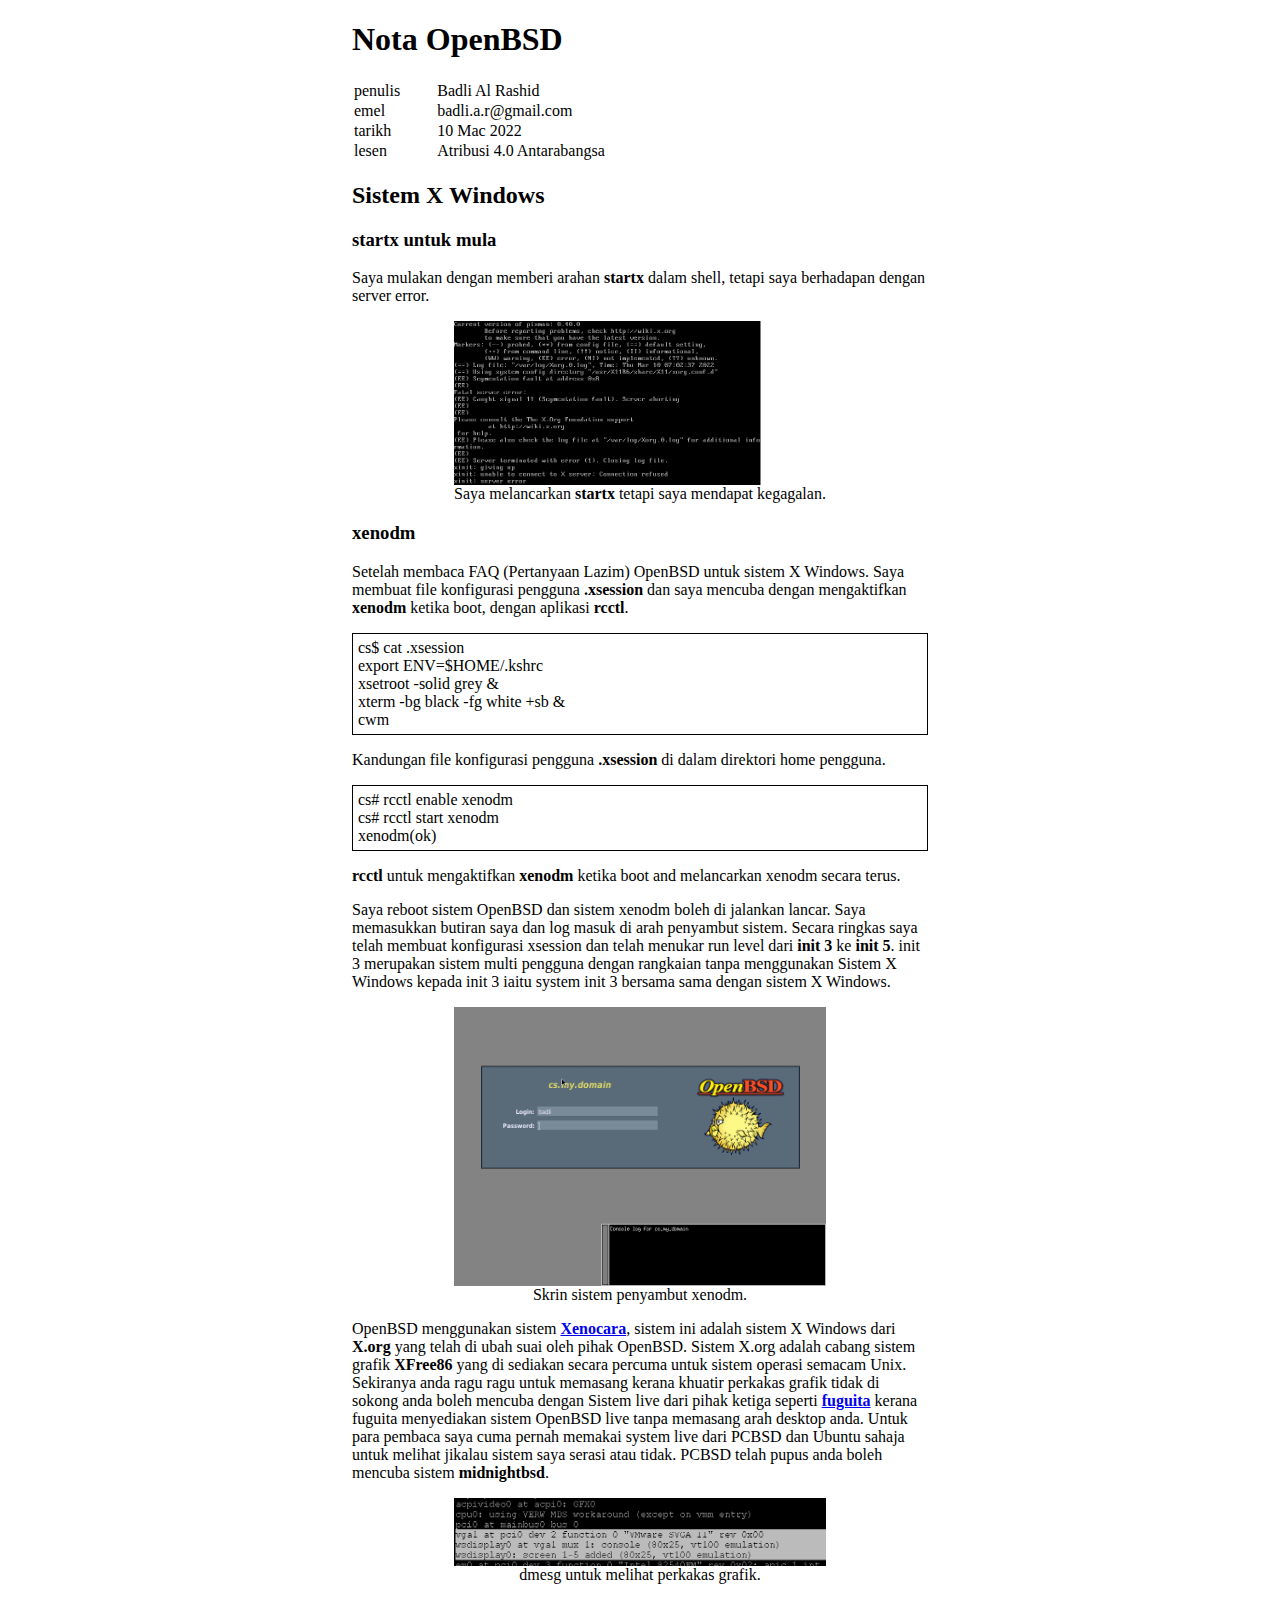
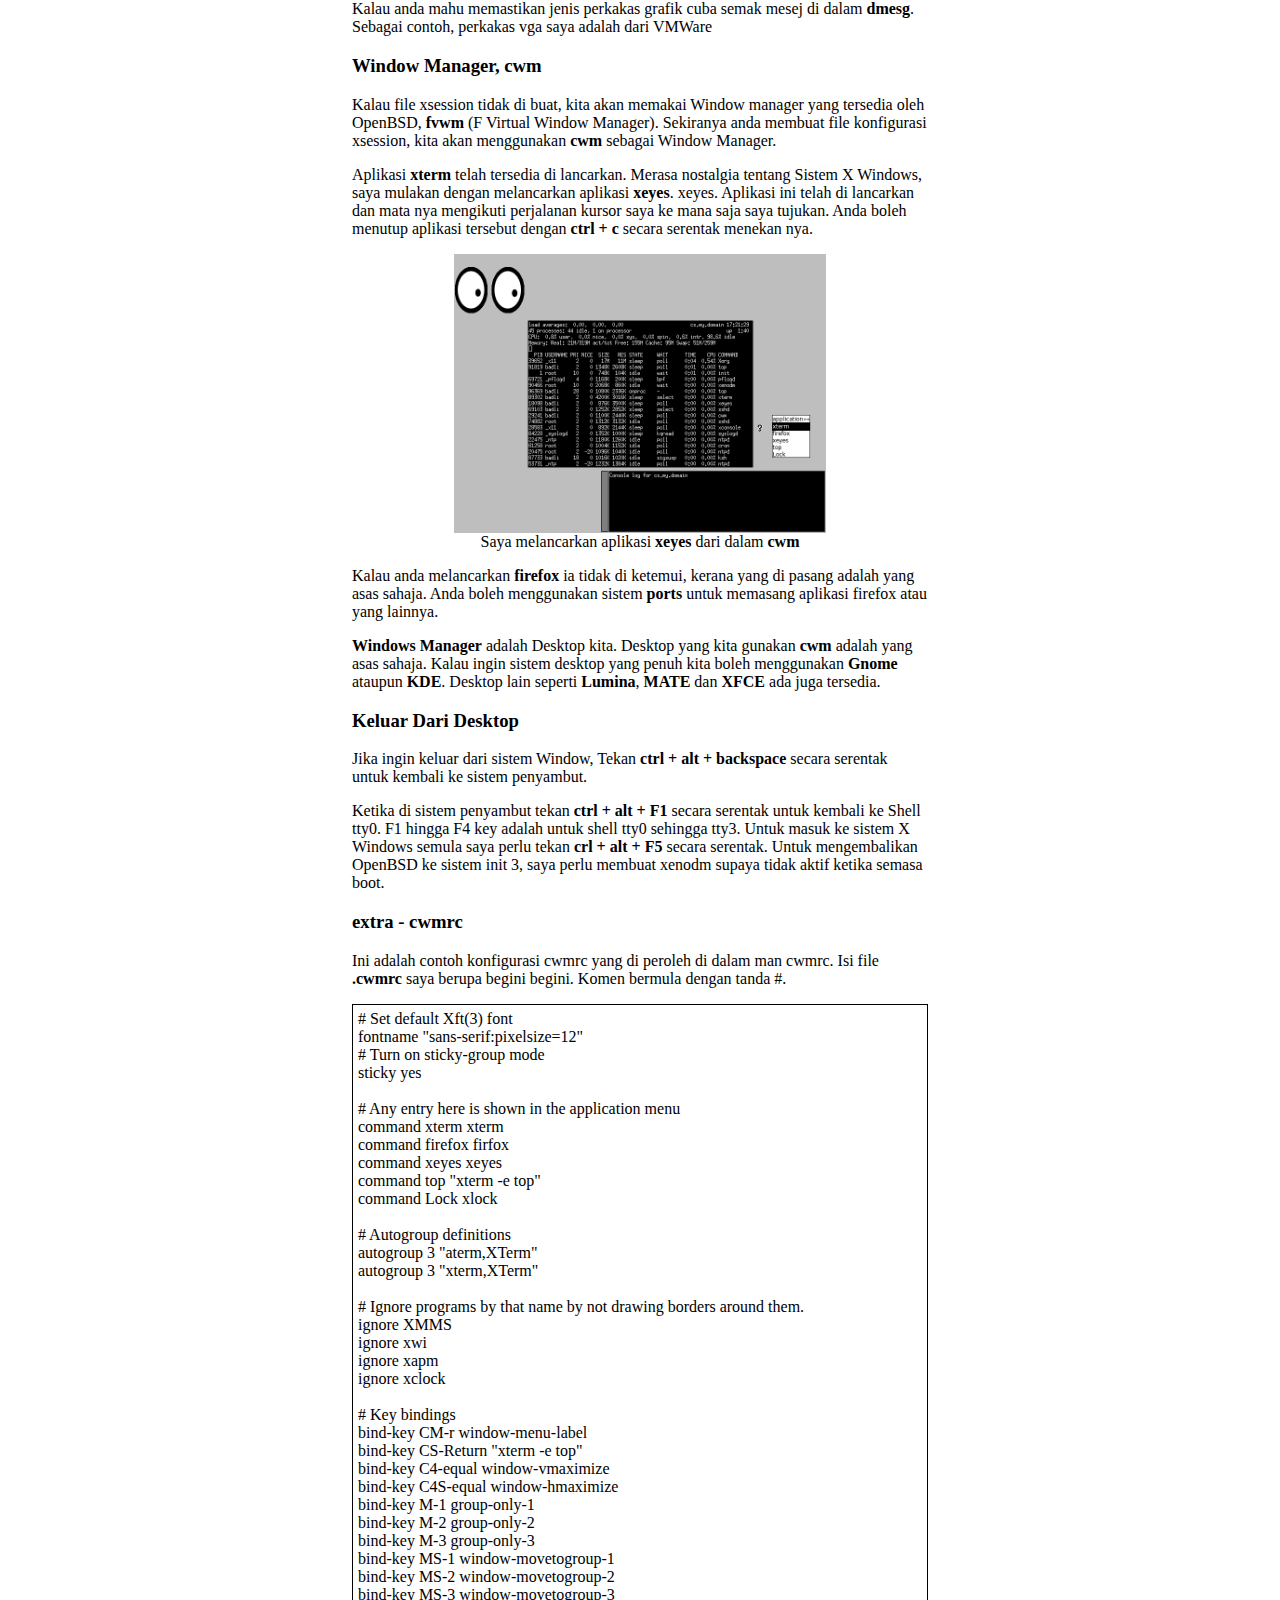
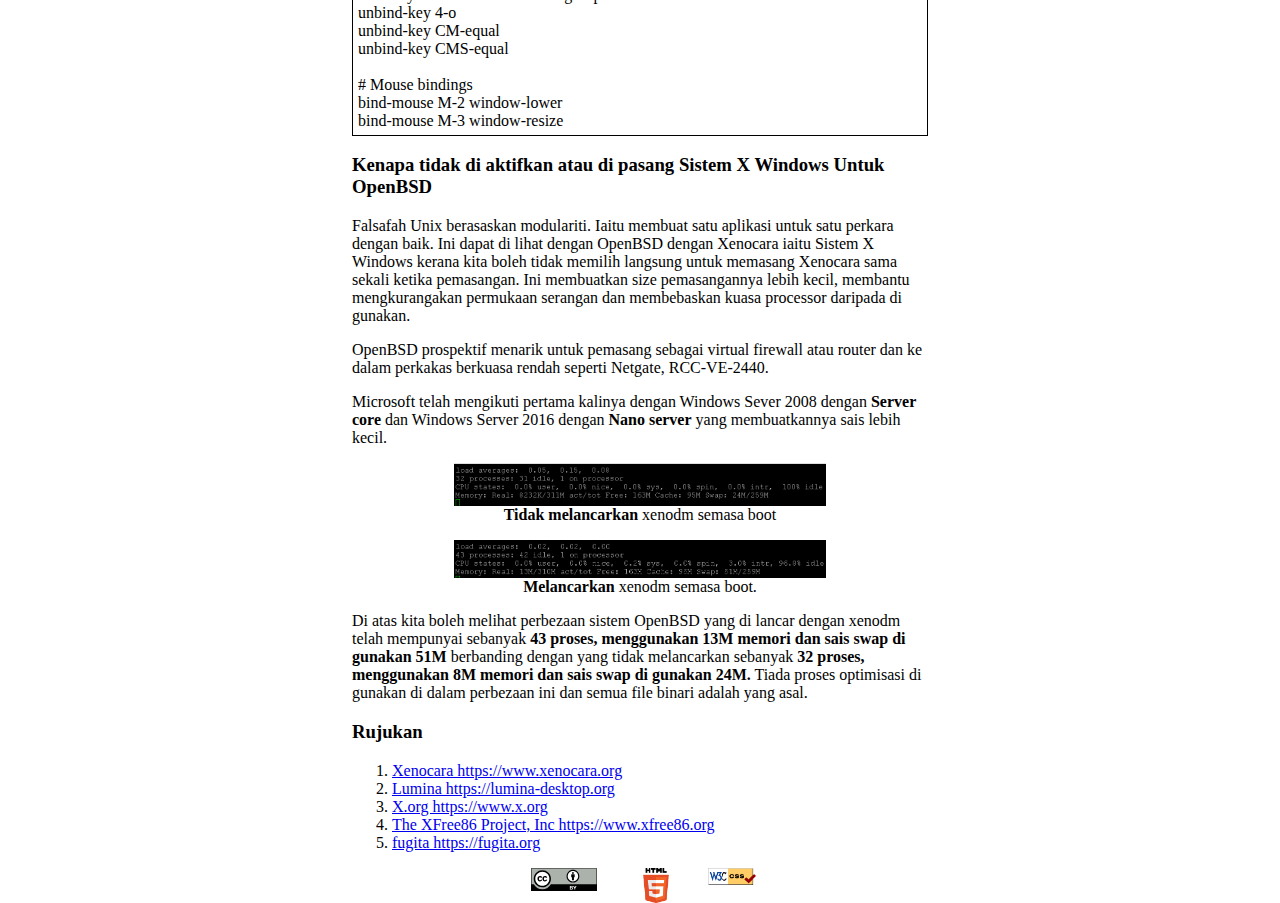
==== commit 1a788e92: "update ch10" ====
--- a/ch10_graphics.html
+++ b/ch10_graphics.html
@@ -76,31 +76,31 @@
 	sistem multi pengguna dengan rangkaian tanpa menggunakan Sistem X Windows kepada init 3 iaitu system init 3 bersama sama dengan sistem X Windows.  
       </p>
 
-      <figure><img src="openbsd_notes/xenodm.png" alt="Log masuk kedalam OpenBSD secara graphical">
+      <figure><img src="openbsd_notes/xenodm.png" alt="Log masuk kedalam OpenBSD secara grafik">
 	<figcaption>Skrin sistem penyambut xenodm.</figcaption>
       </figure>
 
       <p>OpenBSD menggunakan sistem <a href="https://www.xenocara.org"><b>Xenocara</b></a>, sistem ini adalah sistem X Windows dari <b>X.org</b> yang
-	telah di ubah suai oleh pihak OpenBSD. Sistem X.org adalah cabang sistem graphic <b>XFree86</b> yang di sediakan secara percuma untuk
-	sistem operasi semacam Unix. Sekiranya anda ragu ragu untuk memasang kerana khuatir perkakas graphic tidak di sokong anda boleh mencuba dengan
+	telah di ubah suai oleh pihak OpenBSD. Sistem X.org adalah cabang sistem grafik <b>XFree86</b> yang di sediakan secara percuma untuk
+	sistem operasi semacam Unix. Sekiranya anda ragu ragu untuk memasang kerana khuatir perkakas grafik tidak di sokong anda boleh mencuba dengan
 	Sistem live dari pihak ketiga seperti <a href="http://fuguita.org"><b>fuguita</b></a> kerana fuguita menyediakan sistem OpenBSD live
 	tanpa memasang arah desktop anda. Untuk para pembaca saya cuma pernah memakai system live dari PCBSD dan Ubuntu sahaja untuk melihat jikalau
 	sistem saya serasi atau tidak. PCBSD telah pupus anda boleh mencuba sistem <b>midnightbsd</b>. 
       </p>
 
-      <figure><img src="openbsd_notes/dmesg-vga.png" alt="dmesg untuk melihat perkakas VGA atau Graphics">
-	<figcaption>dmesg untuk melihat perkakas graphics.</figcaption>
-      </figure>
-
-
-      <p>Kalau anda mahu memastikan jenis perkakas graphics cuba semak mesej di dalam <b>dmesg</b>. Sebagai contoh, perkakas vga saya adalah dari VMWare</p>
+      <figure><img src="openbsd_notes/dmesg-vga.png" alt="dmesg untuk melihat perkakas VGA atau grafik">
+	<figcaption>dmesg untuk melihat perkakas grafik.</figcaption>
+      </figure>
+
+
+      <p>Kalau anda mahu memastikan jenis perkakas grafik cuba semak mesej di dalam <b>dmesg</b>. Sebagai contoh, perkakas vga saya adalah dari VMWare</p>
 
       <h3>Window Manager, cwm</h3>
 
       <p>Kalau file xsession tidak di buat, kita akan memakai Window manager yang tersedia oleh OpenBSD, <b>fvwm</b> (F Virtual Window Manager). Sekiranya anda
 	membuat file konfigurasi xsession, kita akan menggunakan <b>cwm</b> sebagai Window Manager.</p>
 
-      <p>Aplikasi <b>xterm</b> telah tersedia di lancarkan. Merasa nostalgic tentang Sistem X Windows, saya mulakan dengan melancarkan aplikasi <b>xeyes</b>.
+      <p>Aplikasi <b>xterm</b> telah tersedia di lancarkan. Merasa nostalgia tentang Sistem X Windows, saya mulakan dengan melancarkan aplikasi <b>xeyes</b>.
 	xeyes. Aplikasi ini telah di lancarkan dan mata nya mengikuti perjalanan kursor saya ke mana saja saya tujukan. Anda boleh menutup aplikasi tersebut
 	dengan <b>ctrl + c</b> secara serentak menekan nya.
       </p>
@@ -124,7 +124,7 @@
 
       <p>Ketika di sistem penyambut tekan <b>ctrl + alt + F1</b> secara serentak untuk kembali ke Shell tty0. F1 hingga F4 key adalah untuk
 	shell tty0 sehingga tty3. Untuk masuk ke sistem X Windows semula saya perlu tekan <b>crl + alt + F5</b> secara serentak. Untuk mengembalikan
-	OpenBSD ke sistem init 3, saya perlu membuat xenodm supaya tidak aktif ketika boot time.
+	OpenBSD ke sistem init 3, saya perlu membuat xenodm supaya tidak aktif ketika semasa boot.
       </p>
 
       <h3>extra - cwmrc</h3>
@@ -178,7 +178,7 @@
       <h3>Kenapa tidak di aktifkan atau di pasang Sistem X Windows Untuk OpenBSD</h3>
 
       <p>Falsafah Unix berasaskan modulariti. Iaitu membuat satu aplikasi untuk satu perkara dengan baik. Ini dapat di lihat dengan OpenBSD dengan
-	Xenocara iaitu Sistem X Windows kerana kita boleh tidak memilih langsung untuk memasang Xenocara sama sekali ketika permasangan.
+	Xenocara iaitu Sistem X Windows kerana kita boleh tidak memilih langsung untuk memasang Xenocara sama sekali ketika pemasangan.
 	Ini membuatkan size pemasangannya lebih kecil, membantu mengkurangakan permukaan serangan dan membebaskan kuasa processor daripada di gunakan.
       </p>
 
@@ -186,7 +186,7 @@
       </p>  
 
       <p>Microsoft telah mengikuti pertama kalinya dengan Windows Sever 2008 dengan <b>Server core</b> dan Windows Server 2016 dengan <b>Nano server</b>
-	yang membuatkannya sizenya lebih kecil.
+	yang membuatkannya sais lebih kecil.
       </p> 
 
       <figure><img src="openbsd_notes/nox.png" alt="OpenBSD dengan tidak melancarkan Xenocara">
@@ -197,8 +197,9 @@
 	<figcaption><b>Melancarkan</b> xenodm semasa boot.</figcaption>
       </figure>
 
-      <p>Di atas kita boleh melihat perbezaan sistem OpenBSD yang di lancar denagan xenodm telah mempunyai sebanyak <b> 43 process, menggunakan 13M memori
-	  dan swap 51M </b> berbanding dengan yang tidak melancarkan sebanyak <b> 32 process, menggunakan  8M  memori dan 24M swap</b>.
+      <p>Di atas kita boleh melihat perbezaan sistem OpenBSD yang di lancar dengan xenodm telah mempunyai sebanyak <b> 43 proses, menggunakan 13M memori
+	  dan sais swap di gunakan 51M </b> berbanding dengan yang tidak melancarkan sebanyak <b> 32 proses, menggunakan 8M memori dan sais 
+	  swap di gunakan 24M.</b> Tiada proses optimisasi di gunakan di dalam perbezaan ini dan semua file binari adalah yang asal.
       </p> 
 
       
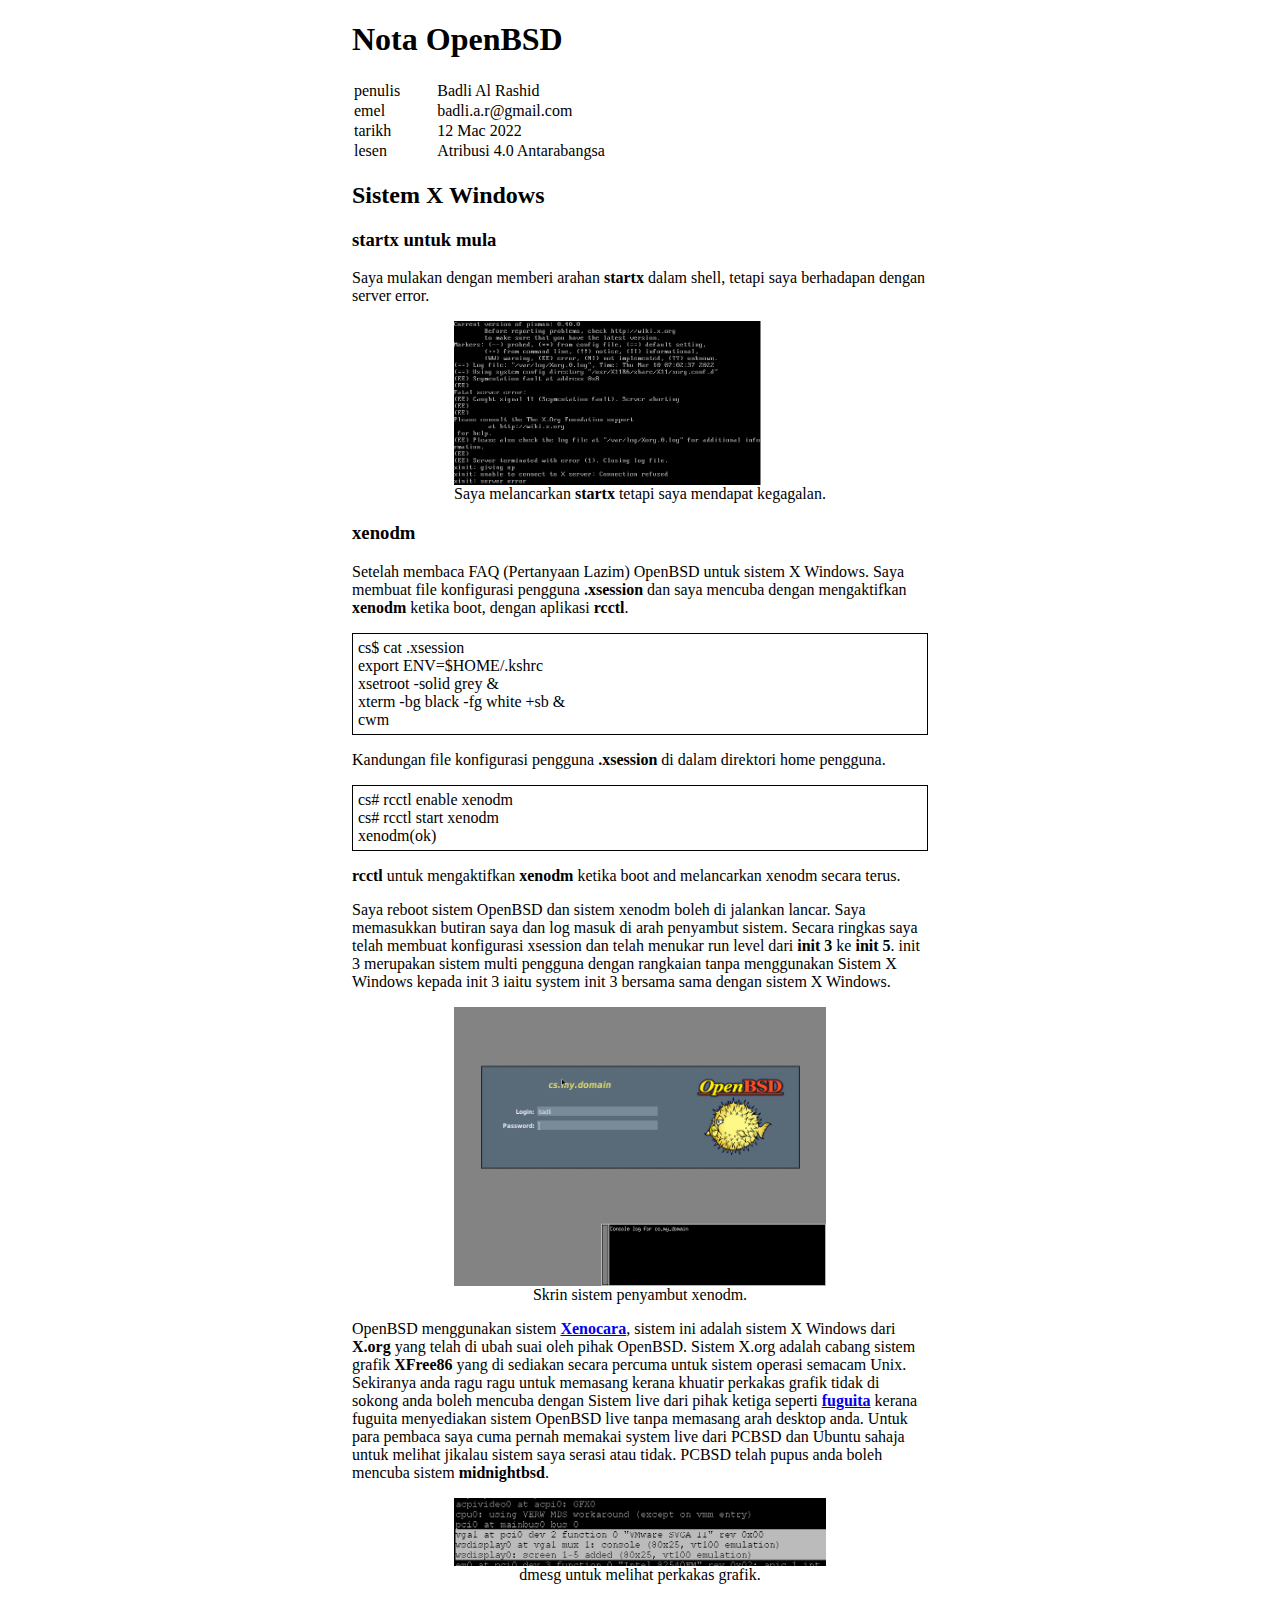
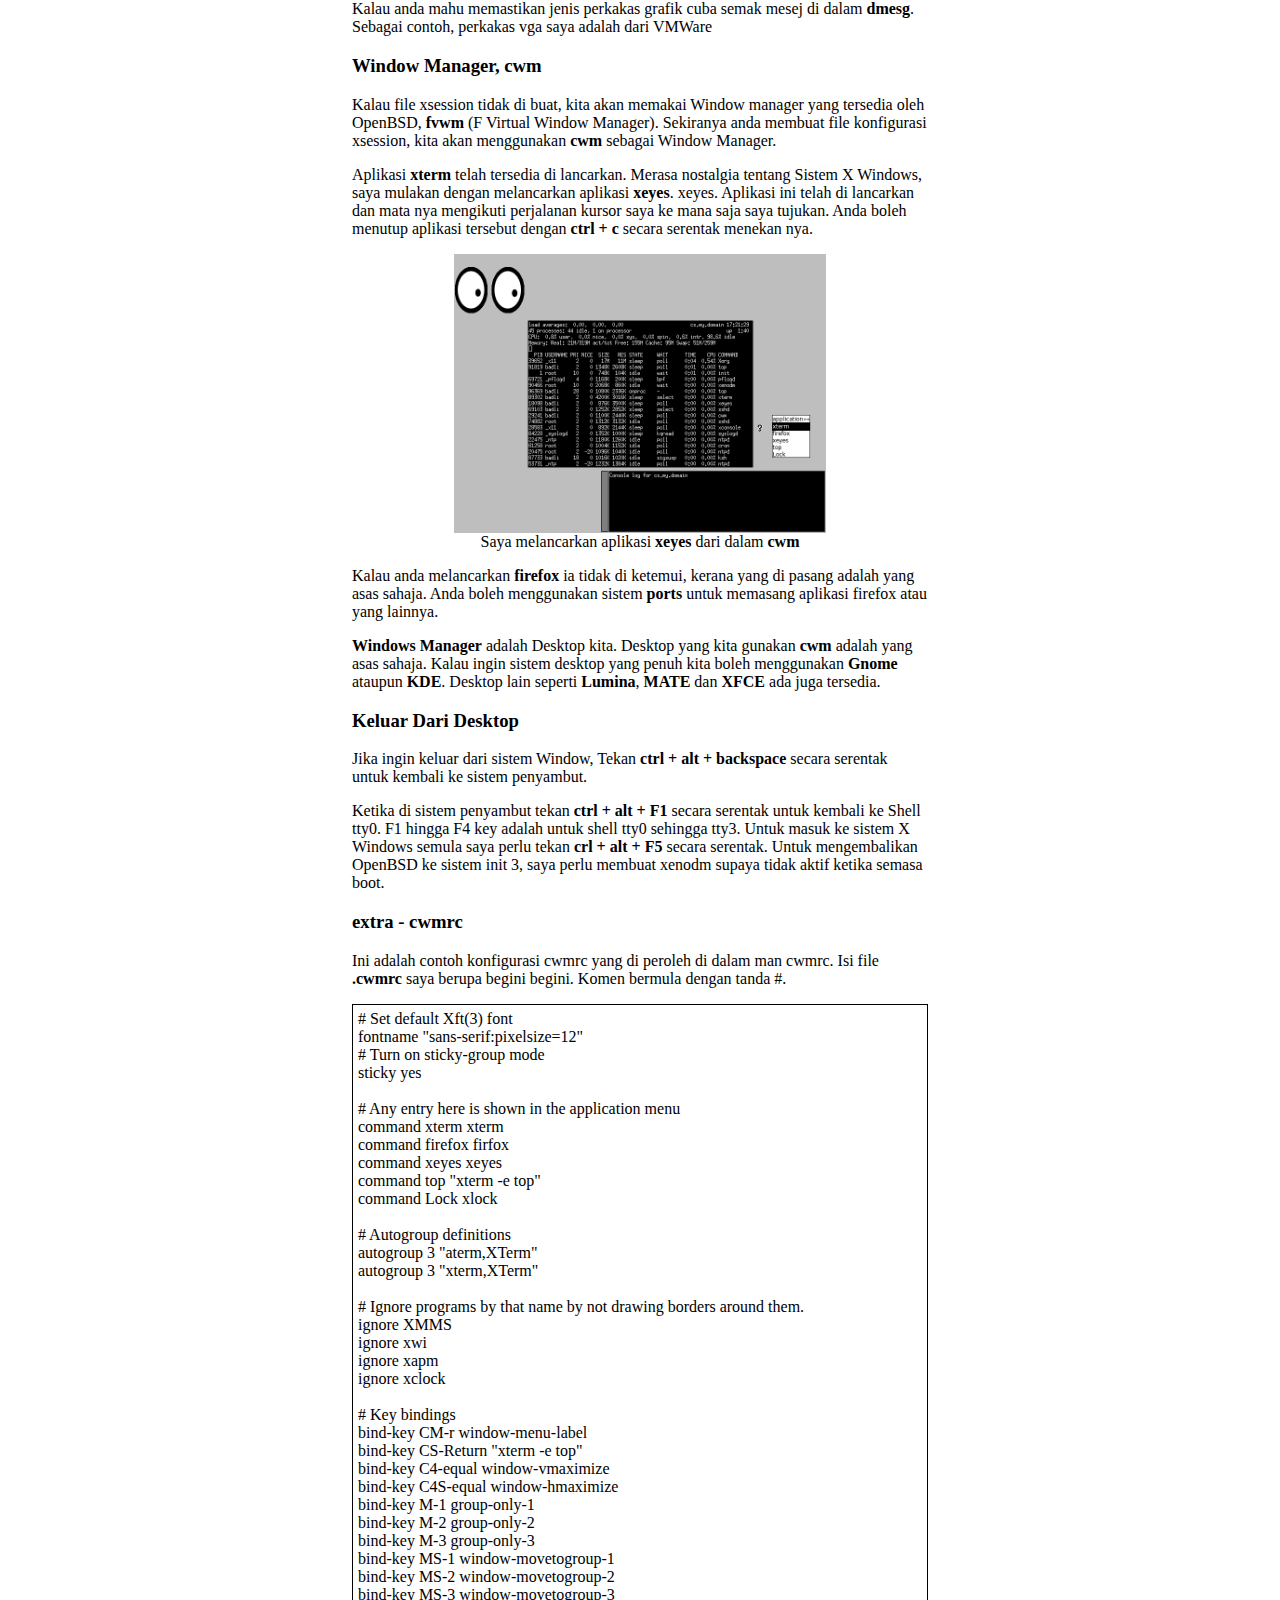
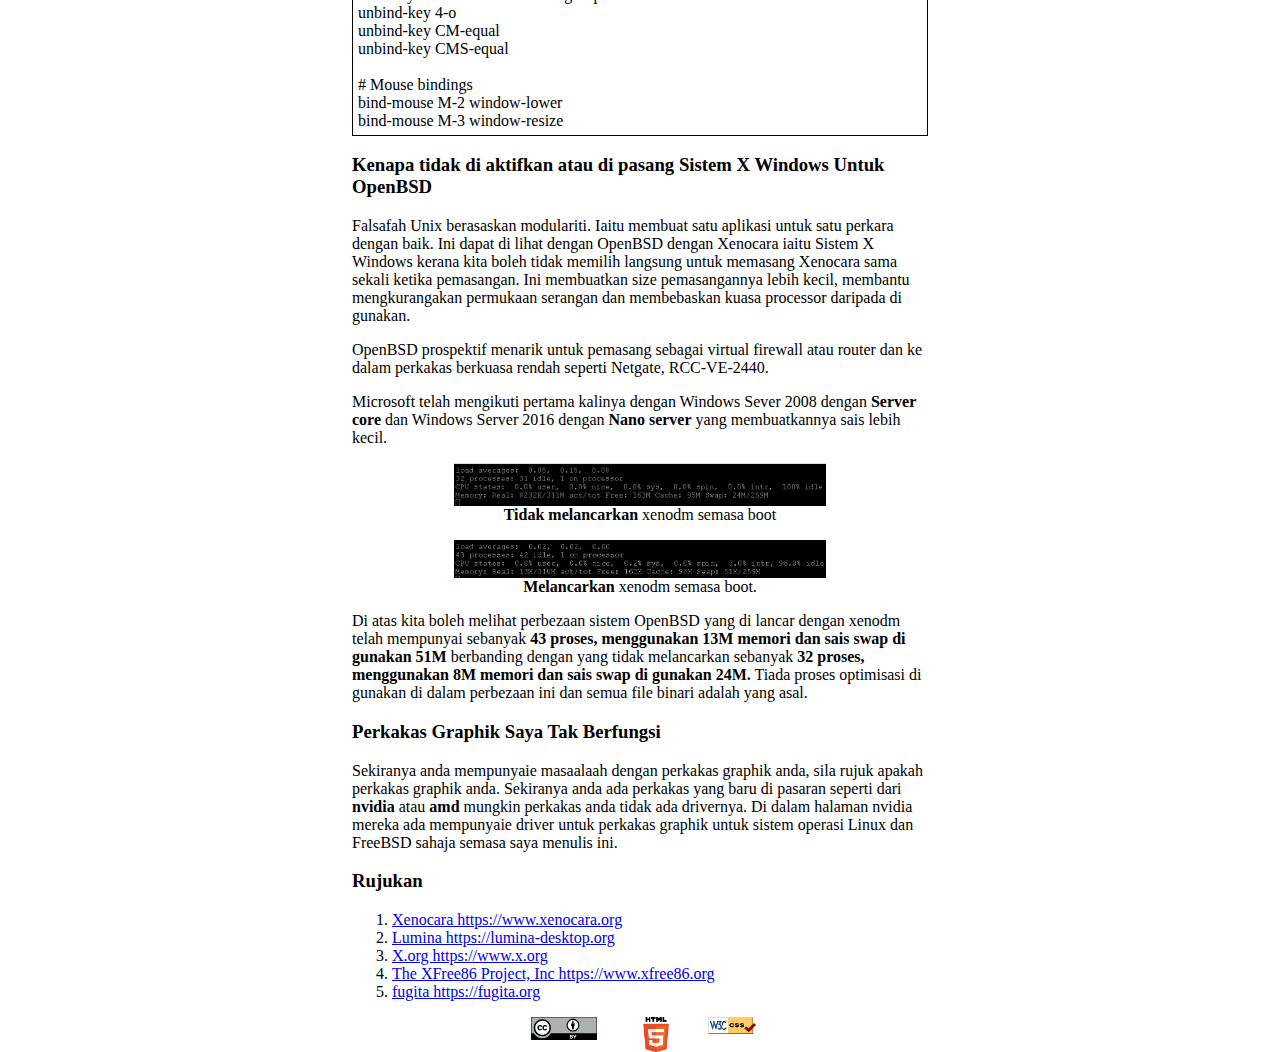
==== commit 9997f72e: "update ch10 and new ch11" ====
--- a/ch10_graphics.html
+++ b/ch10_graphics.html
@@ -24,7 +24,7 @@
 	</tr>
 	<tr>
 	  <td>tarikh</td>
-	  <td>10 Mac 2022</td>
+	  <td>12 Mac 2022</td>
 	</tr>
 	<tr>
 	  <td>lesen</td>
@@ -200,7 +200,16 @@
       <p>Di atas kita boleh melihat perbezaan sistem OpenBSD yang di lancar dengan xenodm telah mempunyai sebanyak <b> 43 proses, menggunakan 13M memori
 	  dan sais swap di gunakan 51M </b> berbanding dengan yang tidak melancarkan sebanyak <b> 32 proses, menggunakan 8M memori dan sais 
 	  swap di gunakan 24M.</b> Tiada proses optimisasi di gunakan di dalam perbezaan ini dan semua file binari adalah yang asal.
-      </p> 
+      </p>
+      
+
+      <h3>Perkakas Graphik Saya Tak Berfungsi</h3>
+      
+      <p>Sekiranya anda mempunyaie masaalaah dengan perkakas graphik anda, sila rujuk apakah perkakas graphik anda. Sekiranya anda ada perkakas
+	yang baru di pasaran seperti dari <b>nvidia</b> atau <b>amd</b> mungkin perkakas anda tidak ada drivernya. Di dalam halaman nvidia mereka ada
+	mempunyaie driver untuk perkakas graphik untuk sistem operasi Linux dan FreeBSD sahaja semasa saya menulis ini.</p> 
+
+      
 
       
       
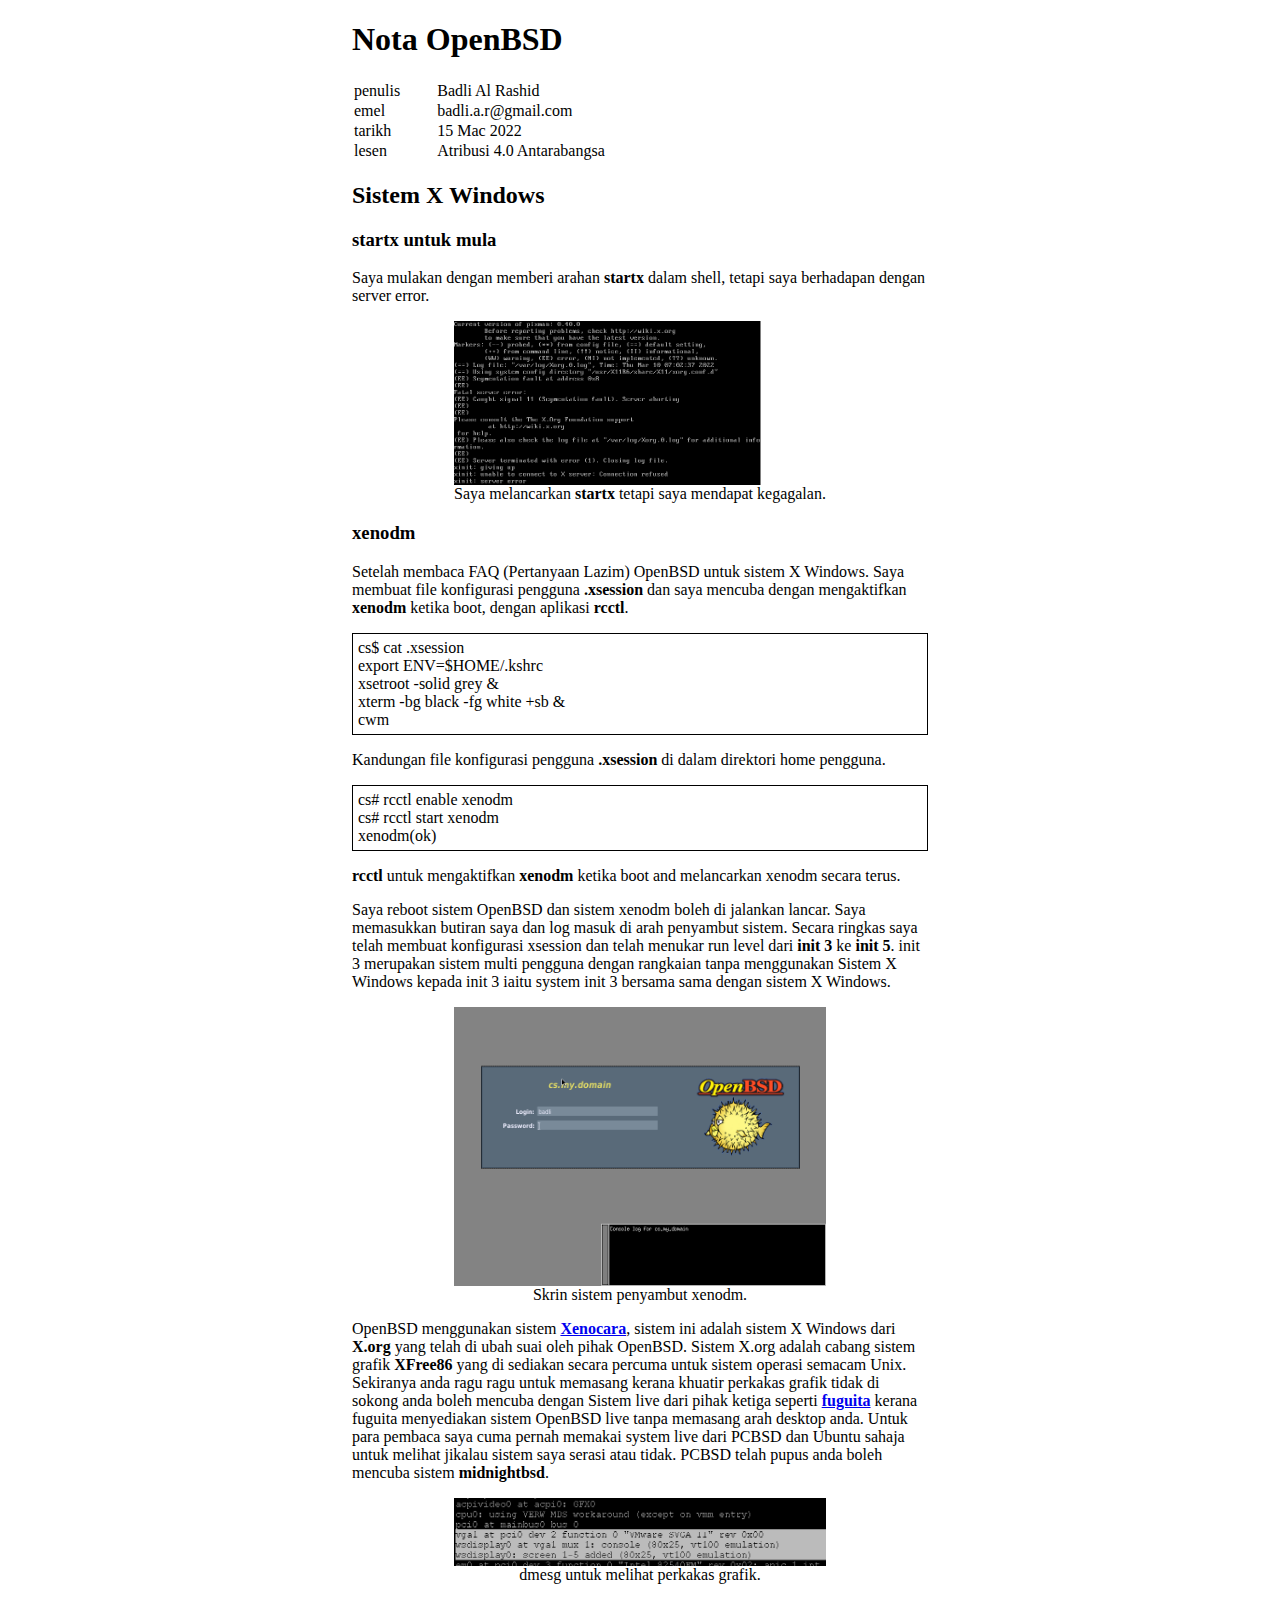
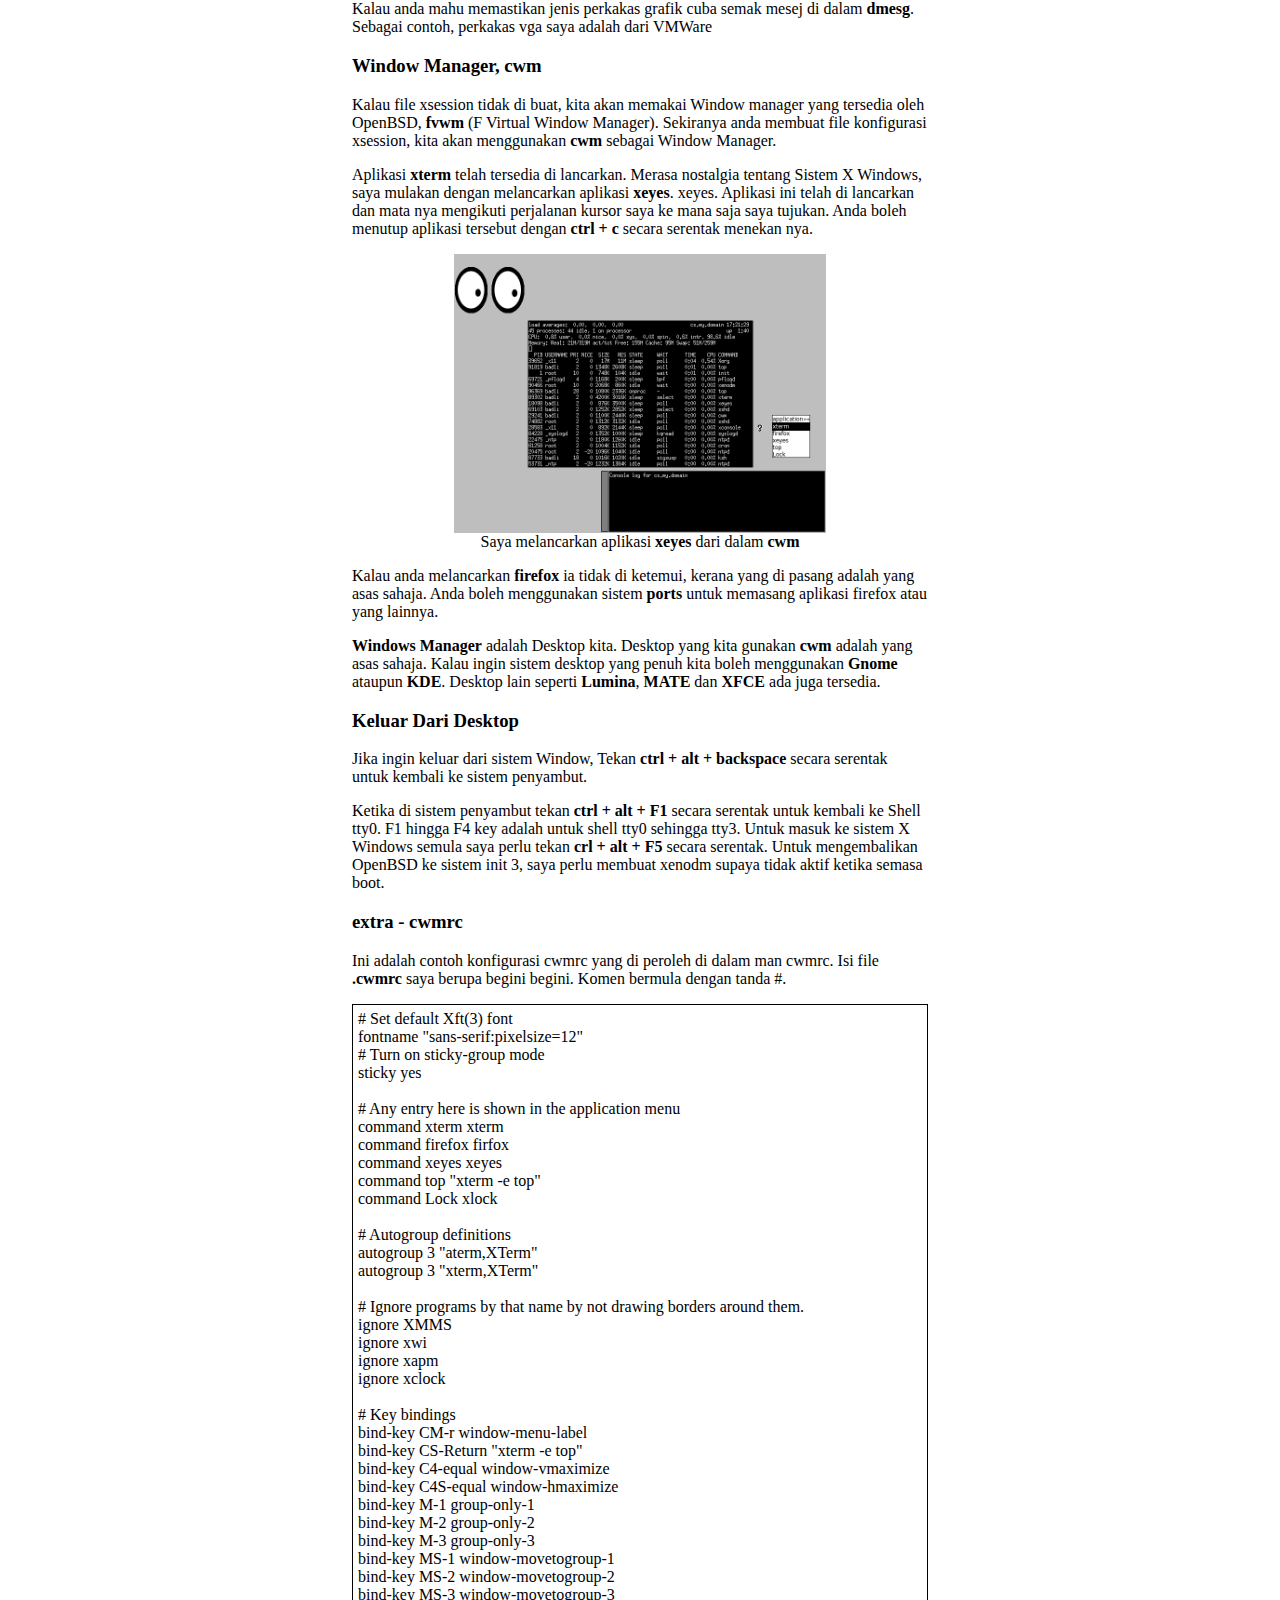
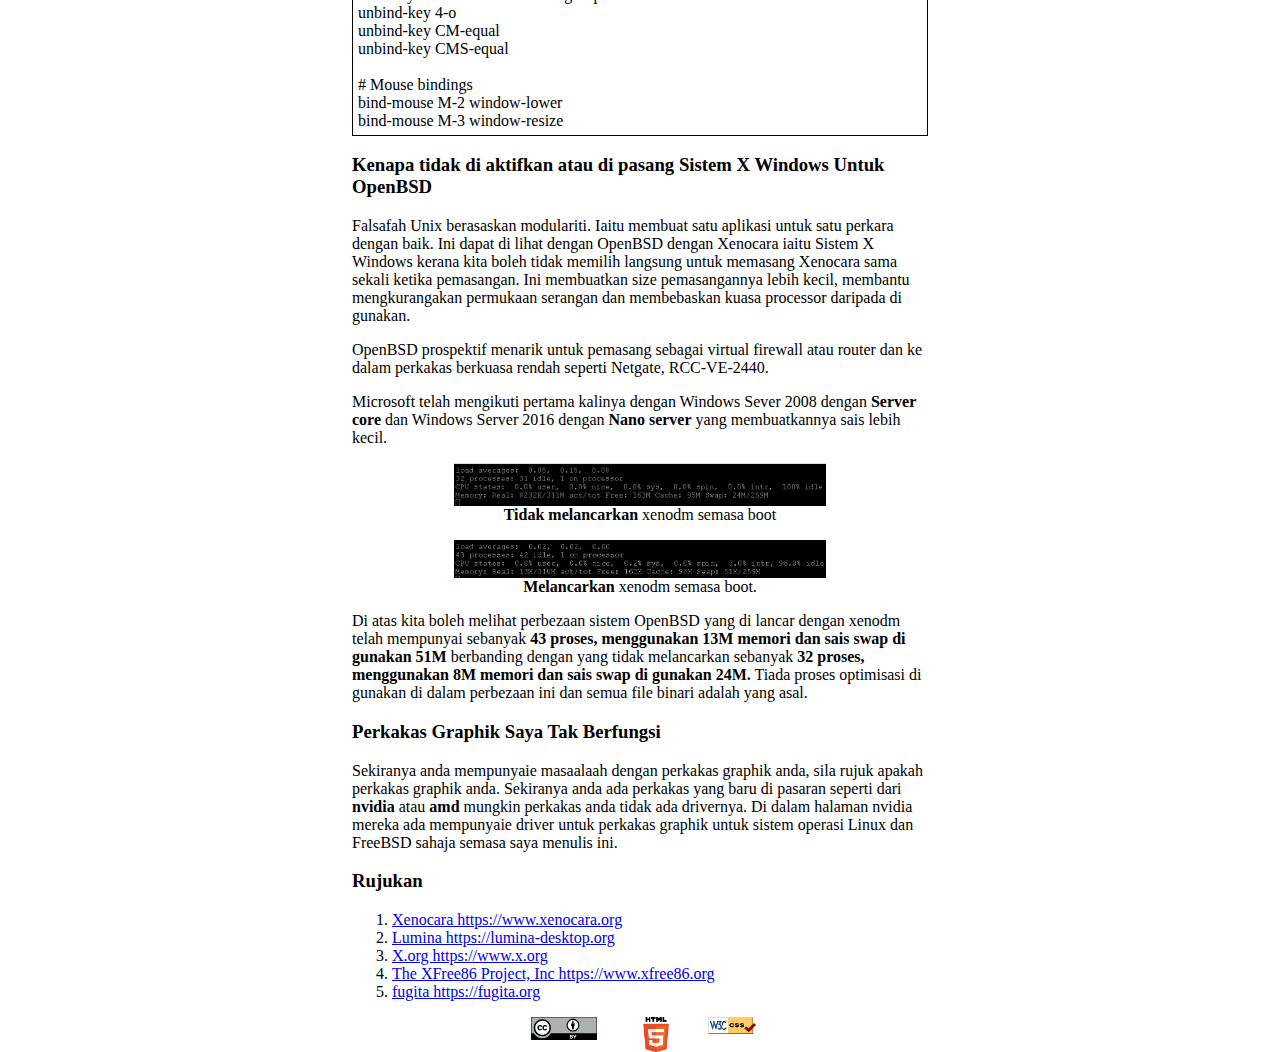
==== commit f2ffe277: "updates" ====
--- a/ch10_graphics.html
+++ b/ch10_graphics.html
@@ -4,8 +4,9 @@
     <link rel="stylesheet" href="openbsd_notes.css">
     <meta charset="UTF-8"/>
     <meta name="viewport" content="width=device-width, initial-scale=1.0">
-    <meta name="keywords" content="openbsd, bsd, unix, opensource, xenocara, cwm">
-    <meta name="description" content="Nota OpenBSD">
+    <meta name="keywords" content="openbsd, bsd, unix, opensource, xenocara, cwm, startx, xenodm">
+    <meta name="author" content="Badli Al Rashid">
+    <meta name="description" content="Nota OpenBSD, sistem X Windows.">
     <title>Mana Windows nya ?</title>
   </head>
 
@@ -24,7 +25,7 @@
 	</tr>
 	<tr>
 	  <td>tarikh</td>
-	  <td>12 Mac 2022</td>
+	  <td>15 Mac 2022</td>
 	</tr>
 	<tr>
 	  <td>lesen</td>
@@ -208,10 +209,7 @@
       <p>Sekiranya anda mempunyaie masaalaah dengan perkakas graphik anda, sila rujuk apakah perkakas graphik anda. Sekiranya anda ada perkakas
 	yang baru di pasaran seperti dari <b>nvidia</b> atau <b>amd</b> mungkin perkakas anda tidak ada drivernya. Di dalam halaman nvidia mereka ada
 	mempunyaie driver untuk perkakas graphik untuk sistem operasi Linux dan FreeBSD sahaja semasa saya menulis ini.</p> 
-
-      
-
-      
+     
       
       <h3>Rujukan</h3>
       <ol>
